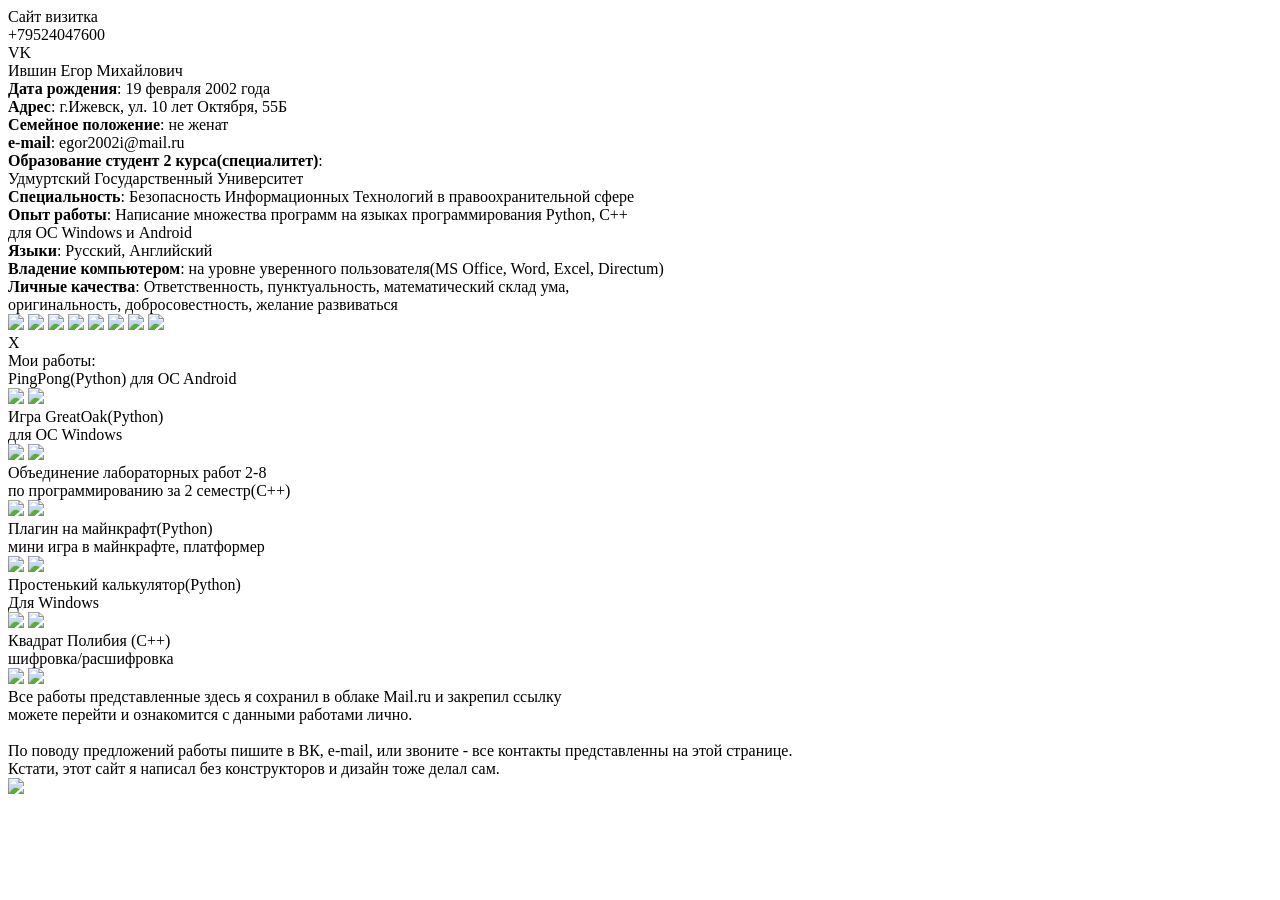
==== Резюме Ившин Егор Михайлович.html @ 30c4b4e8 "Create Резюме Ившин Егор Михайлович.html" ====
<!DOCTYPE html>
<hmtl>
    <head>
        <meta charset="UTF-8">
        <title>Ившин Егор Михайлович</title>
        <link href="Резюме стили.css" rel="stylesheet" type="text/css"/>
    </head>
    <body>
        <div id = Шапка>
            <div id = СайтВизитка>Сайт визитка</div>
            <div id = НомерТелефона>+79524047600</div>
            <div id = VK>
                <div id = ТекстВК>VK</div>
            </div>
        </div>
        <div id = РабочаяЗона></div>
            <div id = Фото></div>
            <div id = ИЕМ>Ившин Егор Михайлович</div>
            <div id = ЛичнаяИнфа>
                <div id = ДР><strong>Дата рождения</strong>: 19 февраля 2002 года</div>
                <div id = Адрес><strong>Адрес</strong>: г.Ижевск, ул. 10 лет Октября, 55Б</div>
                <div id = СемейноеПоложение><strong>Семейное положение</strong>: не женат</div>
                <div id = e-mail><strong>e-mail</strong>: egor2002i@mail.ru</div>
            </div>
            <div id = БлокДанных>
                <div id = Образование><strong>Образование студент 2 курса(специалитет)</strong>:<br> 
                    Удмуртский Государственный Университет</div>
                <div id = Специальность><strong>Специальность</strong>: Безопасность Информационных Технологий в правоохранительной сфере</div>
                <div id = ОпытРаботы><strong>Опыт работы</strong>: Написание множества программ на языках программирования Python, С++<br> 
                    для OC Windows и Android</div>
                <div id = Языки><strong>Языки</strong>: Русский, Английский</div>
                <div id = ВладениеКомпьютером><strong>Владение компьютером</strong>: на уровне уверенного пользователя(MS Office, Word, Excel, Directum)</div>
                <div id = ЛичныеКачества><strong>Личные качества</strong>: Ответственность, пунктуальность, математический склад ума,<br>
                    оригинальность, добросовестность, желание развиваться</div>
            </div>
            <div id = БлокСкринов>
                <div id = BlockHelper></div>
                <div id = SlideShow3>
                    <img id = Block3Screen1 class = Screens src="Screenshots/1C++.png"></img>
                    <img id = Block3Screen2 class = Screens src="Screenshots/2C++.png"></img>
                    <img id = Block3Screen3 class = Screens src="Screenshots/3C++.png"></img>
                    <img id = Block3Screen4 class = Screens src="Screenshots/4C++.png"></img>
                    <img id = Block3Screen5 class = Screens src="Screenshots/5C++.png"></img>
                    <img id = Block3Screen6 class = Screens src="Screenshots/6C++.png"></img>
                    <img id = Block3Screen7 class = Screens src="Screenshots/7C++.png"></img>
                    <img id = Block3Screen8 class = Screens src="Screenshots/8C++.png"></img>
                </div>
                <div id = Exit>X</div>
                <div id = RightArrow></div>
                <div id = LeftArrow></div>
            </div>
            <div id = МоиРаботы>Мои работы:</div>
            <div id = PingPong>PingPong(Python) для OC Android</div>
            <div id = IMG1>
                <img id = PingPongICO class = ICO src="PingPong.png"></img>
                <img id = Lang1 src="Python.png"></img>
            </div>
            <div id = GreatOak>Игра GreatOak(Python)<br>
                для OC Windows</div>
            <div id = IMG2>
                <img id = OakICO class = ICO src="Oak.png"></img>
                <img id = Lang2 src="Python.png"></img>
            </div>
            <div id = ОбъединениеЛаб>Объединение лабораторных работ 2-8<br> 
                по программированию за 2 семестр(C++)</div>
            <div id = IMG3>
                <img id = CmdICO class = ICO src="CMD.jpg"></img>
                <img id = Lang3 src="C++.png"></img>
            </div>
            <div id = MainCraft>Плагин на майнкрафт(Python)<br>
                мини игра в майнкрафте, платформер</div>
            <div id = IMG4>
                <img id = MineICO class = ICO src="minecraft.png"></img>
                <img id = Lang4 src="Python.png"></img>
            </div>
            <div id = Calculator>Простенький калькулятор(Python)<br>
                Для Windows</div>
            <div id = IMG5>
                <img id = CalcICO class = ICO src="Калькулятор.png"></img>
                <img id = Lang5 src="Python.png"></img>
            </div>
            <div id = Polybius>Квадрат Полибия (С++)<br>
                шифровка/расшифровка</div>
            <div id = IMG6>
                <img id = PolibICO class = ICO src="КвадратПолибия.png"></img>
                <img id = Lang6 src="C++.png"></img>
            </div>
        <div id = "Футер">
            <div id = "ПоследнийКомментарий">
                Все работы представленные здесь я сохранил в облаке Mail.ru и закрепил ссылку<br> 
                можете перейти и ознакомится с данными работами лично.<br><br>
                По поводу предложений работы пишите в ВК, e-mail, или звоните - все контакты представленны на этой странице.<br>
                Кстати, этот сайт я написал без конструкторов и дизайн тоже делал сам.</div>
            <div id = "Облако">
                <img id = "ОблакоIMG" src="Облако.png"></img>
            </div>
        </div>
        <div id = line1></div>
        <div id = line2></div>
        <script type="text/javascript" src="РезюмеJS.js"></script>
    </body>
</hmtl>
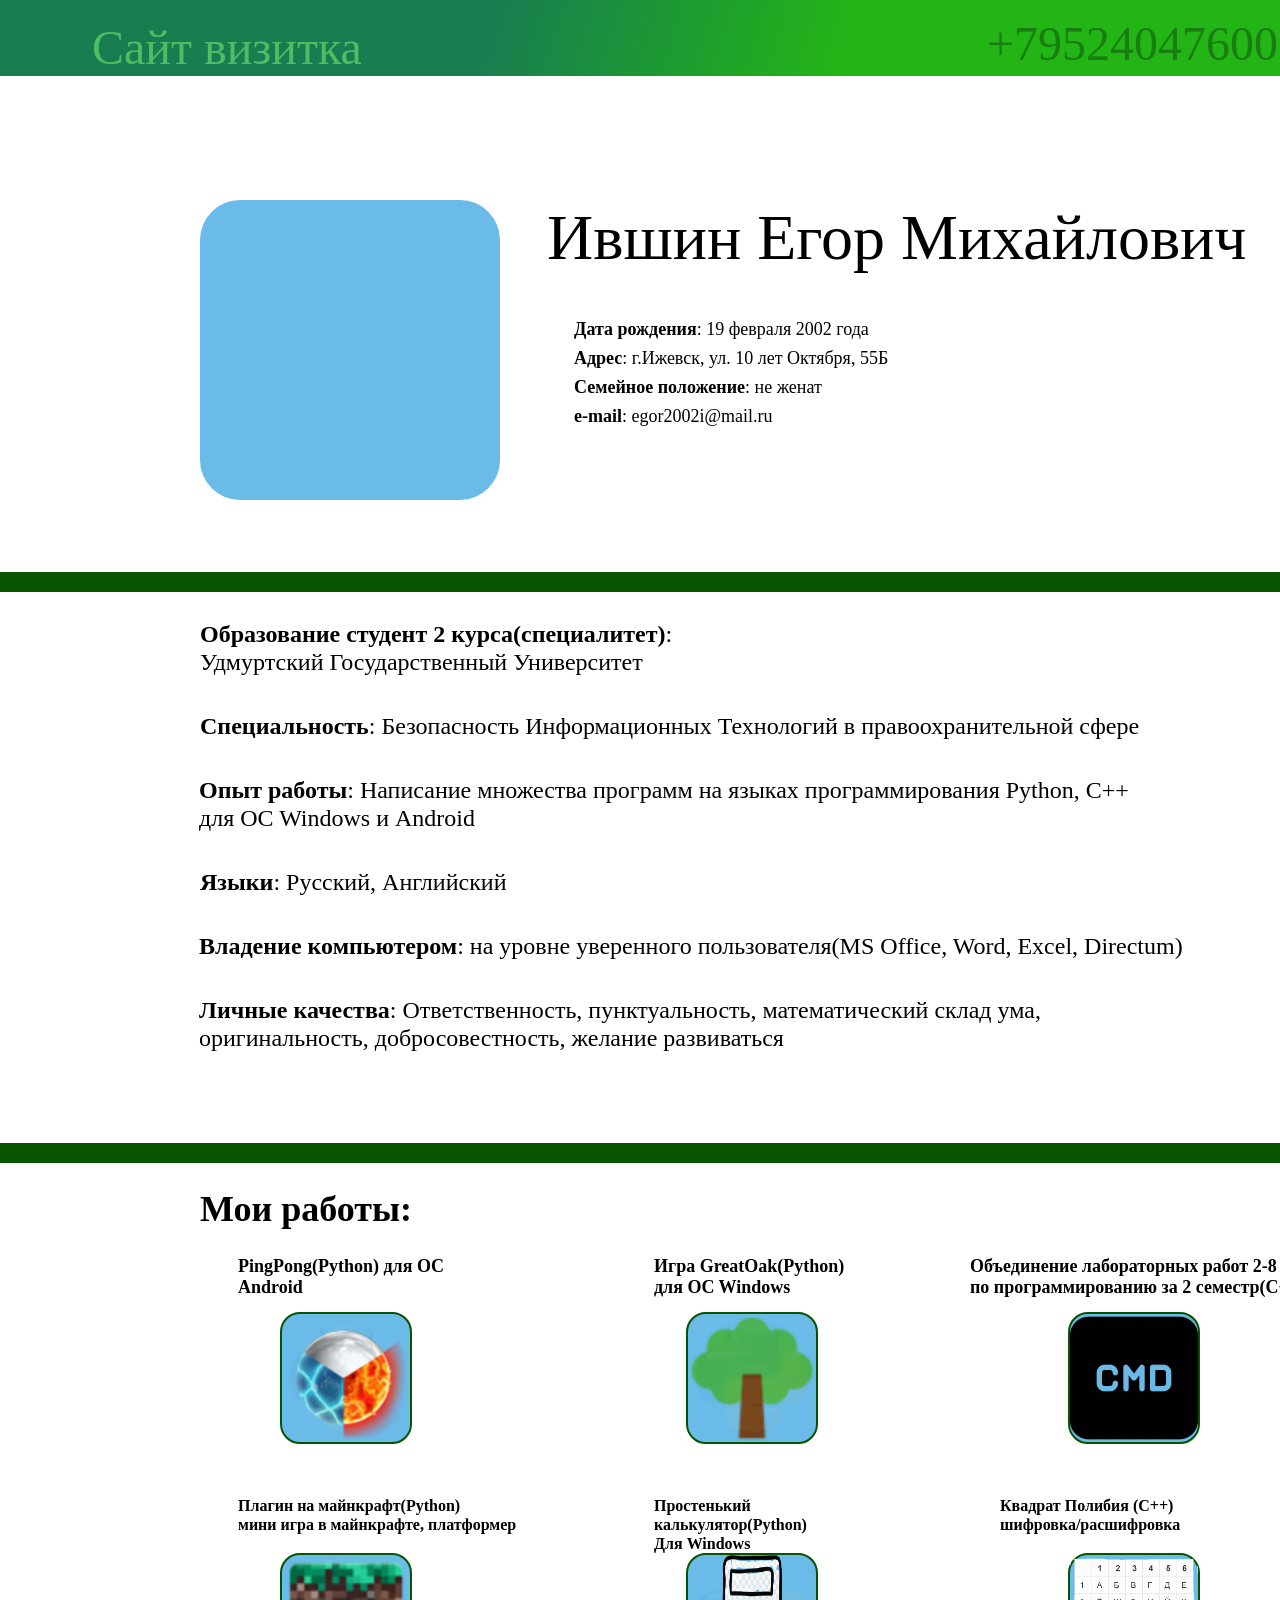
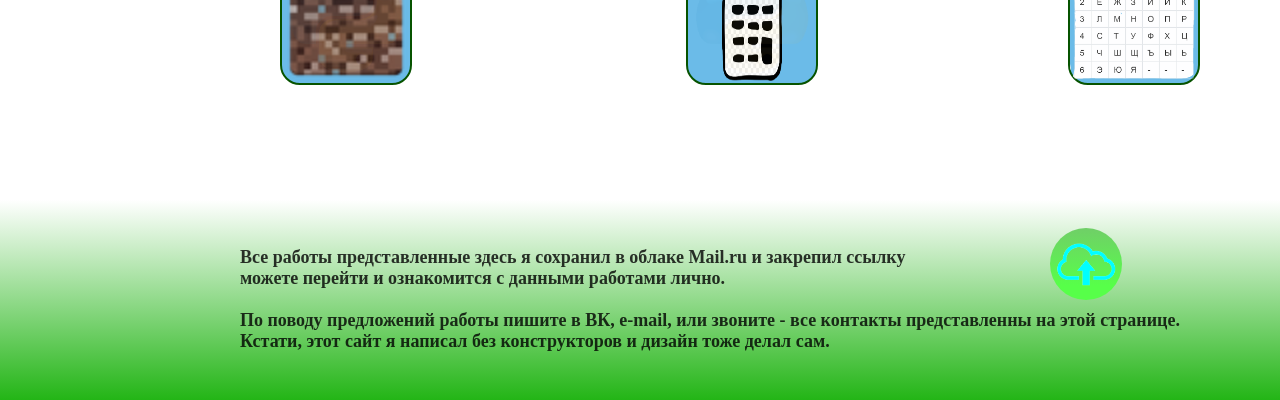
==== commit 0a60d4fe: "Add files via upload" ====
--- a/Резюме Ившин Егор Михайлович.html
+++ b/Резюме Ившин Егор Михайлович.html
@@ -1,102 +1,102 @@
-<!DOCTYPE html>
-<hmtl>
-    <head>
-        <meta charset="UTF-8">
-        <title>Ившин Егор Михайлович</title>
-        <link href="Резюме стили.css" rel="stylesheet" type="text/css"/>
-    </head>
-    <body>
-        <div id = Шапка>
-            <div id = СайтВизитка>Сайт визитка</div>
-            <div id = НомерТелефона>+79524047600</div>
-            <div id = VK>
-                <div id = ТекстВК>VK</div>
-            </div>
-        </div>
-        <div id = РабочаяЗона></div>
-            <div id = Фото></div>
-            <div id = ИЕМ>Ившин Егор Михайлович</div>
-            <div id = ЛичнаяИнфа>
-                <div id = ДР><strong>Дата рождения</strong>: 19 февраля 2002 года</div>
-                <div id = Адрес><strong>Адрес</strong>: г.Ижевск, ул. 10 лет Октября, 55Б</div>
-                <div id = СемейноеПоложение><strong>Семейное положение</strong>: не женат</div>
-                <div id = e-mail><strong>e-mail</strong>: egor2002i@mail.ru</div>
-            </div>
-            <div id = БлокДанных>
-                <div id = Образование><strong>Образование студент 2 курса(специалитет)</strong>:<br> 
-                    Удмуртский Государственный Университет</div>
-                <div id = Специальность><strong>Специальность</strong>: Безопасность Информационных Технологий в правоохранительной сфере</div>
-                <div id = ОпытРаботы><strong>Опыт работы</strong>: Написание множества программ на языках программирования Python, С++<br> 
-                    для OC Windows и Android</div>
-                <div id = Языки><strong>Языки</strong>: Русский, Английский</div>
-                <div id = ВладениеКомпьютером><strong>Владение компьютером</strong>: на уровне уверенного пользователя(MS Office, Word, Excel, Directum)</div>
-                <div id = ЛичныеКачества><strong>Личные качества</strong>: Ответственность, пунктуальность, математический склад ума,<br>
-                    оригинальность, добросовестность, желание развиваться</div>
-            </div>
-            <div id = БлокСкринов>
-                <div id = BlockHelper></div>
-                <div id = SlideShow3>
-                    <img id = Block3Screen1 class = Screens src="Screenshots/1C++.png"></img>
-                    <img id = Block3Screen2 class = Screens src="Screenshots/2C++.png"></img>
-                    <img id = Block3Screen3 class = Screens src="Screenshots/3C++.png"></img>
-                    <img id = Block3Screen4 class = Screens src="Screenshots/4C++.png"></img>
-                    <img id = Block3Screen5 class = Screens src="Screenshots/5C++.png"></img>
-                    <img id = Block3Screen6 class = Screens src="Screenshots/6C++.png"></img>
-                    <img id = Block3Screen7 class = Screens src="Screenshots/7C++.png"></img>
-                    <img id = Block3Screen8 class = Screens src="Screenshots/8C++.png"></img>
-                </div>
-                <div id = Exit>X</div>
-                <div id = RightArrow></div>
-                <div id = LeftArrow></div>
-            </div>
-            <div id = МоиРаботы>Мои работы:</div>
-            <div id = PingPong>PingPong(Python) для OC Android</div>
-            <div id = IMG1>
-                <img id = PingPongICO class = ICO src="PingPong.png"></img>
-                <img id = Lang1 src="Python.png"></img>
-            </div>
-            <div id = GreatOak>Игра GreatOak(Python)<br>
-                для OC Windows</div>
-            <div id = IMG2>
-                <img id = OakICO class = ICO src="Oak.png"></img>
-                <img id = Lang2 src="Python.png"></img>
-            </div>
-            <div id = ОбъединениеЛаб>Объединение лабораторных работ 2-8<br> 
-                по программированию за 2 семестр(C++)</div>
-            <div id = IMG3>
-                <img id = CmdICO class = ICO src="CMD.jpg"></img>
-                <img id = Lang3 src="C++.png"></img>
-            </div>
-            <div id = MainCraft>Плагин на майнкрафт(Python)<br>
-                мини игра в майнкрафте, платформер</div>
-            <div id = IMG4>
-                <img id = MineICO class = ICO src="minecraft.png"></img>
-                <img id = Lang4 src="Python.png"></img>
-            </div>
-            <div id = Calculator>Простенький калькулятор(Python)<br>
-                Для Windows</div>
-            <div id = IMG5>
-                <img id = CalcICO class = ICO src="Калькулятор.png"></img>
-                <img id = Lang5 src="Python.png"></img>
-            </div>
-            <div id = Polybius>Квадрат Полибия (С++)<br>
-                шифровка/расшифровка</div>
-            <div id = IMG6>
-                <img id = PolibICO class = ICO src="КвадратПолибия.png"></img>
-                <img id = Lang6 src="C++.png"></img>
-            </div>
-        <div id = "Футер">
-            <div id = "ПоследнийКомментарий">
-                Все работы представленные здесь я сохранил в облаке Mail.ru и закрепил ссылку<br> 
-                можете перейти и ознакомится с данными работами лично.<br><br>
-                По поводу предложений работы пишите в ВК, e-mail, или звоните - все контакты представленны на этой странице.<br>
-                Кстати, этот сайт я написал без конструкторов и дизайн тоже делал сам.</div>
-            <div id = "Облако">
-                <img id = "ОблакоIMG" src="Облако.png"></img>
-            </div>
-        </div>
-        <div id = line1></div>
-        <div id = line2></div>
-        <script type="text/javascript" src="РезюмеJS.js"></script>
-    </body>
+<!DOCTYPE html>
+<hmtl>
+    <head>
+        <meta charset="UTF-8">
+        <title>Ившин Егор Михайлович</title>
+        <link href="Резюме стили.css" rel="stylesheet" type="text/css"/>
+    </head>
+    <body>
+        <div id = Шапка>
+            <div id = СайтВизитка>Сайт визитка</div>
+            <div id = НомерТелефона>+79524047600</div>
+            <div id = VK>
+                <div id = ТекстВК>VK</div>
+            </div>
+        </div>
+        <div id = РабочаяЗона></div>
+            <div id = Фото></div>
+            <div id = ИЕМ>Ившин Егор Михайлович</div>
+            <div id = ЛичнаяИнфа>
+                <div id = ДР><strong>Дата рождения</strong>: 19 февраля 2002 года</div>
+                <div id = Адрес><strong>Адрес</strong>: г.Ижевск, ул. 10 лет Октября, 55Б</div>
+                <div id = СемейноеПоложение><strong>Семейное положение</strong>: не женат</div>
+                <div id = e-mail><strong>e-mail</strong>: egor2002i@mail.ru</div>
+            </div>
+            <div id = БлокДанных>
+                <div id = Образование><strong>Образование студент 2 курса(специалитет)</strong>:<br> 
+                    Удмуртский Государственный Университет</div>
+                <div id = Специальность><strong>Специальность</strong>: Безопасность Информационных Технологий в правоохранительной сфере</div>
+                <div id = ОпытРаботы><strong>Опыт работы</strong>: Написание множества программ на языках программирования Python, С++<br> 
+                    для OC Windows и Android</div>
+                <div id = Языки><strong>Языки</strong>: Русский, Английский</div>
+                <div id = ВладениеКомпьютером><strong>Владение компьютером</strong>: на уровне уверенного пользователя(MS Office, Word, Excel, Directum)</div>
+                <div id = ЛичныеКачества><strong>Личные качества</strong>: Ответственность, пунктуальность, математический склад ума,<br>
+                    оригинальность, добросовестность, желание развиваться</div>
+            </div>
+            <div id = БлокСкринов>
+                <div id = BlockHelper></div>
+                <div id = SlideShow3>
+                    <img id = Block3Screen1 class = Screens src="Screenshots/1C++.png"></img>
+                    <img id = Block3Screen2 class = Screens src="Screenshots/2C++.png"></img>
+                    <img id = Block3Screen3 class = Screens src="Screenshots/3C++.png"></img>
+                    <img id = Block3Screen4 class = Screens src="Screenshots/4C++.png"></img>
+                    <img id = Block3Screen5 class = Screens src="Screenshots/5C++.png"></img>
+                    <img id = Block3Screen6 class = Screens src="Screenshots/6C++.png"></img>
+                    <img id = Block3Screen7 class = Screens src="Screenshots/7C++.png"></img>
+                    <img id = Block3Screen8 class = Screens src="Screenshots/8C++.png"></img>
+                </div>
+                <div id = Exit>X</div>
+                <div id = RightArrow></div>
+                <div id = LeftArrow></div>
+            </div>
+            <div id = МоиРаботы>Мои работы:</div>
+            <div id = PingPong>PingPong(Python) для OC Android</div>
+            <div id = IMG1>
+                <img id = PingPongICO class = ICO src="PingPong.png"></img>
+                <img id = Lang1 src="Python.png"></img>
+            </div>
+            <div id = GreatOak>Игра GreatOak(Python)<br>
+                для OC Windows</div>
+            <div id = IMG2>
+                <img id = OakICO class = ICO src="Oak.png"></img>
+                <img id = Lang2 src="Python.png"></img>
+            </div>
+            <div id = ОбъединениеЛаб>Объединение лабораторных работ 2-8<br> 
+                по программированию за 2 семестр(C++)</div>
+            <div id = IMG3>
+                <img id = CmdICO class = ICO src="CMD.jpg"></img>
+                <img id = Lang3 src="C++.png"></img>
+            </div>
+            <div id = MainCraft>Плагин на майнкрафт(Python)<br>
+                мини игра в майнкрафте, платформер</div>
+            <div id = IMG4>
+                <img id = MineICO class = ICO src="minecraft.png"></img>
+                <img id = Lang4 src="Python.png"></img>
+            </div>
+            <div id = Calculator>Простенький калькулятор(Python)<br>
+                Для Windows</div>
+            <div id = IMG5>
+                <img id = CalcICO class = ICO src="Калькулятор.png"></img>
+                <img id = Lang5 src="Python.png"></img>
+            </div>
+            <div id = Polybius>Квадрат Полибия (С++)<br>
+                шифровка/расшифровка</div>
+            <div id = IMG6>
+                <img id = PolibICO class = ICO src="КвадратПолибия.png"></img>
+                <img id = Lang6 src="C++.png"></img>
+            </div>
+        <div id = "Футер">
+            <div id = "ПоследнийКомментарий">
+                Все работы представленные здесь я сохранил в облаке Mail.ru и закрепил ссылку<br> 
+                можете перейти и ознакомится с данными работами лично.<br><br>
+                По поводу предложений работы пишите в ВК, e-mail, или звоните - все контакты представленны на этой странице.<br>
+                Кстати, этот сайт я написал без конструкторов и дизайн тоже делал сам.</div>
+            <div id = "Облако">
+                <img id = "ОблакоIMG" src="Облако.png"></img>
+            </div>
+        </div>
+        <div id = line1></div>
+        <div id = line2></div>
+        <script type="text/javascript" src="РезюмеJS.js"></script>
+    </body>
 </hmtl>
--- a/Резюме стили.css
+++ b/Резюме стили.css
@@ -0,0 +1,630 @@
+#Шапка {
+    position: absolute;
+    width: 1476px;
+    height: 76px;
+    left: 0px;
+    top: 0px; 
+    background: linear-gradient(106.99deg, rgba(0, 8, 203, 0.324) 33.06%, rgba(0, 172, 209, 0) 57.69%), #23B516;
+    cursor: default
+}
+#Футер{
+position: absolute;
+width: 1476px;
+height: 200px;
+left: 0px;
+top: 1800px;
+background: linear-gradient(180deg, #FFFFFF 0%, #23B516 100%), #23B516;
+cursor: default
+}
+#СайтВизитка{
+position: absolute;
+width: 297px;
+height: 56px;
+left: 92px;
+top: 20px;
+
+font-family: Roboto;
+font-style: normal;
+font-weight: normal;
+font-size: 48px;
+line-height: 56px;
+
+color: rgba(130, 255, 119, 0.5);
+}
+#НомерТелефона{
+position: absolute;
+width: 324px;
+height: 56px;
+left: 987px;
+top: 16px;
+
+font-family: Roboto;
+font-style: normal;
+font-weight: normal;
+font-size: 48px;
+line-height: 56px;
+
+color: rgba(0, 0, 0, 0.3);
+transition: all 1s; 
+}
+#VK{
+position: absolute;
+width: 72px;
+height: 72px;
+left: 1347px;
+top: 2px;
+
+font-family: Tahoma;
+font-style: normal;
+font-weight: bold;
+font-size: 36px;
+line-height: 43px;
+
+color: rgba(48, 0, 186, 0.8);
+
+background: linear-gradient(180deg, #23B516 0%, #57FF49 80%), #FFFFFF;
+border-radius: 36px;
+cursor: pointer
+}
+#ТекстВК{
+position: absolute;
+width: 50px;
+height: 43px;
+left: 11px;
+top: 15px;
+
+font-family: Tahoma;
+font-style: normal;
+font-weight: bold;
+font-size: 36px;
+line-height: 43px;
+
+color: rgba(48, 0, 186, 0.8);
+}
+#РабочаяОбласть{
+position: absolute;
+width: 1100px;
+height: 2000px;
+left: (100% - 1100)/2;
+top: 0px;
+}
+#ПоследнийКомментарий{
+position: absolute;
+width: 991px;
+height: 105px;
+left: 240px;
+top: 47px;
+
+font-family: Roboto;
+font-style: normal;
+font-weight: bold;
+font-size: 18px;
+line-height: 21px;
+
+color: rgba(0, 0, 0, 0.8);
+}
+#Облако{
+    position: absolute;
+    width: 72px;
+    height: 72px;
+    left: 1050px;
+    top: 28px;
+    
+    background: linear-gradient(180deg, rgba(35, 181, 22, 0.65) 0%, #57FF49 80%), #FFFFFF;
+    border-radius: 36px;
+    cursor: pointer
+}
+#ОблакоIMG{
+position: absolute;
+width: 62px;
+height: 60px;
+left: 5px;
+top: 6px;
+}
+#Фото{
+position: absolute;
+width: 300px;
+height: 300px;
+left: 200px;
+top: 200px;
+
+background: #6BBBE8;
+border-radius: 40px;
+}
+#ИЕМ{
+position: absolute;
+width: 753px;
+height: 75px;
+left: 547px;
+top: 200px;
+
+font-family: Roboto;
+font-style: normal;
+font-weight: normal;
+font-size: 64px;
+line-height: 75px;
+
+color: #000000;
+}
+#ЛичнаяИнфа{
+position: absolute;
+width: 482px;
+height: 133px;
+left: 547px;
+top: 304px;
+}
+#ДР{
+    position: absolute;
+    width: 327px;
+    height: 21px;
+    left: 27px;
+    top: 15px;
+    
+    font-family: Roboto;
+    font-style: normal;
+    font-weight: normal;
+    font-size: 18px;
+    line-height: 21px;
+    
+    color: #000000;
+}
+#Адрес{
+    position: absolute;
+    width: 343px;
+    height: 21px;
+    left: 27px;
+    top: 44px;
+    
+    font-family: Roboto;
+    font-style: normal;
+    font-weight: normal;
+    font-size: 18px;
+    line-height: 21px;
+    
+    color: #000000;    
+}
+#СемейноеПоложение{
+    position: absolute;
+    width: 271px;
+    height: 21px;
+    left: 27px;
+    top: 73px;
+    
+    font-family: Roboto;
+    font-style: normal;
+    font-weight: normal;
+    font-size: 18px;
+    line-height: 21px;
+    
+    color: #000000;
+}
+#e-mail{
+    position: absolute;
+    width: 213px;
+    height: 21px;
+    left: 27px;
+    top: 102px;
+    
+    font-family: Roboto;
+    font-style: normal;
+    font-weight: normal;
+    font-size: 18px;
+    line-height: 21px;
+    
+    color: #000000;
+}
+#line1{
+position: absolute;
+width: 1500px;
+height: 0px;
+left: 0px;
+top: 572px;
+
+border: 10px solid #075300;
+}
+#line2{
+    position: absolute;
+    width: 1500px;
+    height: 0px;
+    left: -4px;
+    top: 1143px;
+    
+    border: 10px solid #075300;
+}
+#Образование{
+    position: absolute;
+    width: 509px;
+    height: 56px;
+    left: 200px;
+    top: 620px;
+    
+    font-family: Roboto;
+    font-style: normal;
+    font-weight: normal;
+    font-size: 24px;
+    line-height: 28px;
+    
+    color: #000000;
+}
+#Специальность{
+    position: absolute;
+    width: 1034px;
+    height: 28px;
+    left: 200px;
+    top: 712px;
+    
+    font-family: Roboto;
+    font-style: normal;
+    font-weight: normal;
+    font-size: 24px;
+    line-height: 28px;
+    
+    color: #000000;
+}
+#ОпытРаботы{
+position: absolute;
+width: 1031px;
+height: 56px;
+left: 199px;
+top: 776px;
+
+font-family: Roboto;
+font-style: normal;
+font-weight: normal;
+font-size: 24px;
+line-height: 28px;
+
+color: #000000;
+}
+#Языки{
+    position: absolute;
+    width: 323px;
+    height: 28px;
+    left: 200px;
+    top: 868px;
+    
+    font-family: Roboto;
+    font-style: normal;
+    font-weight: normal;
+    font-size: 24px;
+    line-height: 28px;
+    
+    color: #000000;
+}
+#ВладениеКомпьютером{
+    position: absolute;
+    width: 1062px;
+    height: 28px;
+ 
+    left: 199px;
+    top: 932px;
+    
+    font-family: Roboto;
+    font-style: normal;
+    font-weight: normal;
+    font-size: 24px;
+    line-height: 28px;
+    
+    color: #000000;
+}
+#ЛичныеКачества{
+    position: absolute;
+    width: 922px;
+    height: 56px;
+    left: 199px;
+    top: 996px;
+    
+    font-family: Roboto;
+    font-style: normal;
+    font-weight: normal;
+    font-size: 24px;
+    line-height: 28px;
+    
+    color: #000000;
+}
+#МоиРаботы{
+    position: absolute;
+width: 219px;
+height: 42px;
+left: 200px;
+top: 1188px;
+
+font-family: Roboto;
+font-style: normal;
+font-weight: bold;
+font-size: 36px;
+line-height: 42px;
+
+color: #000000;
+}
+#PingPong{
+    position: absolute;
+    width: 212px;
+    height: 34px;
+    left: 238px;
+    top: 1256px;
+    
+    font-family: Roboto;
+    font-style: normal;
+    font-weight: bold;
+    font-size: 18px;
+    line-height: 21px;
+    
+    color: #000000;
+}
+#GreatOak{
+    position: absolute;
+    width: 191px;
+    height: 42px;
+    left: 654px;
+    top: 1256px;
+    
+    font-family: Roboto;
+    font-style: normal;
+    font-weight: bold;
+    font-size: 18px;
+    line-height: 21px;
+    
+    color: #000000;
+}
+#ОбъединениеЛаб{
+    position: absolute;
+    width: 354px;
+    height: 42px;
+    left: 970px;
+    top: 1256px;
+
+    font-family: Roboto;
+    font-style: normal;
+    font-weight: bold;
+    font-size: 18px;
+    line-height: 21px;
+
+    color: #000000;
+}
+#MainCraft{
+    position: absolute;
+    width: 289px;
+    height: 38px;
+    left: 238px;
+    top: 1496px;
+    
+    font-family: Roboto;
+    font-style: normal;
+    font-weight: bold;
+    font-size: 16px;
+    line-height: 19px;
+    
+    color: #000000;
+}
+#Calculator{
+    position: absolute;
+    width: 229px;
+    height: 38px;
+    left: 654px;
+    top: 1496px;
+    
+    font-family: Roboto;
+    font-style: normal;
+    font-weight: bold;
+    font-size: 16px;
+    line-height: 19px;
+    
+    color: #000000;    
+}
+#Polybius
+{
+    position: absolute;
+    width: 262px;
+    height: 38px;
+    left: 1000px;
+    top: 1496px;
+    
+    font-family: Roboto;
+    font-style: normal;
+    font-weight: bold;
+    font-size: 16px;
+    line-height: 19px;
+    
+    color: #000000;
+}
+#IMG1{
+    position: absolute;
+    width: 128px;
+    height: 128px;
+    left: 280px;
+    top: 1312px;
+    border: 2px solid #075300;
+    background: #6BBBE8;
+    border-radius: 20px;
+    cursor: pointer
+}
+#IMG2{
+    position: absolute;
+    width: 128px;
+    height: 128px;
+    left: 686px;
+    top: 1312px;
+    border: 2px solid #075300;
+    background: #6BBBE8;
+    border-radius: 20px;
+    cursor: pointer
+}
+#IMG3{
+    position: absolute;
+    width: 128px;
+    height: 128px;
+    left: 1068px;
+    top: 1312px;
+    border: 2px solid #075300;
+    background: #6BBBE8;
+    border-radius: 20px;
+    cursor: pointer
+}
+#IMG4{
+    position: absolute;
+    width: 128px;
+    height: 128px;
+    left: 280px;
+    top: 1553px;
+    border: 2px solid #075300;
+    background: #6BBBE8;
+    border-radius: 20px;
+    cursor: pointer
+}
+#IMG5{
+    position: absolute;
+    width: 128px;
+    height: 128px;
+    left: 686px;
+    top: 1553px;
+    border: 2px solid #075300;
+    background: #6BBBE8;
+    border-radius: 20px;
+    cursor: pointer
+}
+#IMG6{
+    position: absolute;
+    width: 128px;
+    height: 128px;
+    left: 1068px;
+    top: 1553px;
+    border: 2px solid #075300;
+    background: #6BBBE8;
+    border-radius: 20px;
+    cursor: pointer
+}
+#Lang1{
+    position: absolute;
+    width: 196px;
+    height: 128px;
+    left: -34px;
+    top: 0px;
+    opacity: 0.05;
+    transition: all 2s;
+}
+#Lang2{
+    position: absolute;
+    width: 196px;
+    height: 128px;
+    left: -34px;
+    top: 0px;
+    opacity: 0.05;
+    transition: all 2s;
+}
+#Lang3{
+    position: absolute;
+    width: 228px;
+    height: 164px;
+    left: -51px;
+    top: -14px;
+    opacity: 0.05;
+    transition: all 2s;
+    mix-blend-mode: color-burn;
+}
+#Lang4{
+    position: absolute;
+    width: 196px;
+    height: 128px;
+    left: -34px;
+    top: 0px;
+    opacity: 0.05;
+    transition: all 2s;
+}
+#Lang5{
+    position: absolute;
+    width: 196px;
+    height: 128px;
+    left: -34px;
+    top: 0px;
+    opacity: 0.05;
+    transition: all 2s;
+}
+#Lang6{
+    position: absolute;
+    width: 228px;
+    height: 164px;
+    left: -51px;
+    top: -14px;
+    opacity: 0.05;
+    transition: all 2s;
+    mix-blend-mode: color-burn;
+}
+.ICO{
+    position: absolute;
+    width: 128px;
+    height: 128px;
+    left: 0px;
+    top: 0px;
+    transition: all 2s;
+}
+#БлокДанных{
+    opacity: 1;
+    transition: all 1s;
+}
+#БлокСкринов{
+    opacity: 0;
+    transition: all 1s;
+    position: absolute;
+    width: 1500px;
+    height: 570px;
+    left: 0px;
+    top: 582px;
+
+    background: radial-gradient(50% 50% at 50% 50%, rgba(0, 0, 0, 0.98) 0%, rgba(35, 181, 22, 0.98) 100%);
+    mix-blend-mode: normal;
+}
+#Exit{
+    position: absolute;
+    width: 36px;
+    height: 36px;
+    left: 1268px;
+    top: 18px;
+    font-family: ROG Fonts;
+    font-style: normal;
+    font-weight: bold;
+    font-size: 36px;
+    line-height: 56px;
+    color: #000000;
+    cursor: default;
+    opacity: 0.3;
+    transition: all .3s;
+}
+#RightArrow{
+    position: absolute;
+    width: 10px;
+    height: 10px;
+    left: 1300px;
+    top: 281px;
+    border: 10px solid rgba(0, 0, 0);
+    box-sizing: border-box;
+    opacity: 0.3;
+}
+#LeftArrow{
+    position: absolute;
+    width: 10px;
+    height: 10px;
+    left: 200px;
+    top: 281px;
+    border: 10px solid rgba(0, 0, 0);
+    box-sizing: border-box;
+    transform: rotate(-180deg);
+    opacity: 0.3;
+}
+.Screens{
+    position: absolute;
+    width: 0px;
+    height: 0px;
+    left: 258px;
+    top: 214px;
+    transition: all .3s;
+}
+#BlockHelper{
+    position: absolute;
+    width: 420px;
+    height: 236px;
+    left: 537px;
+    top: 161px;
+    transition: all .3s;
+    z-index: 1000;
+}
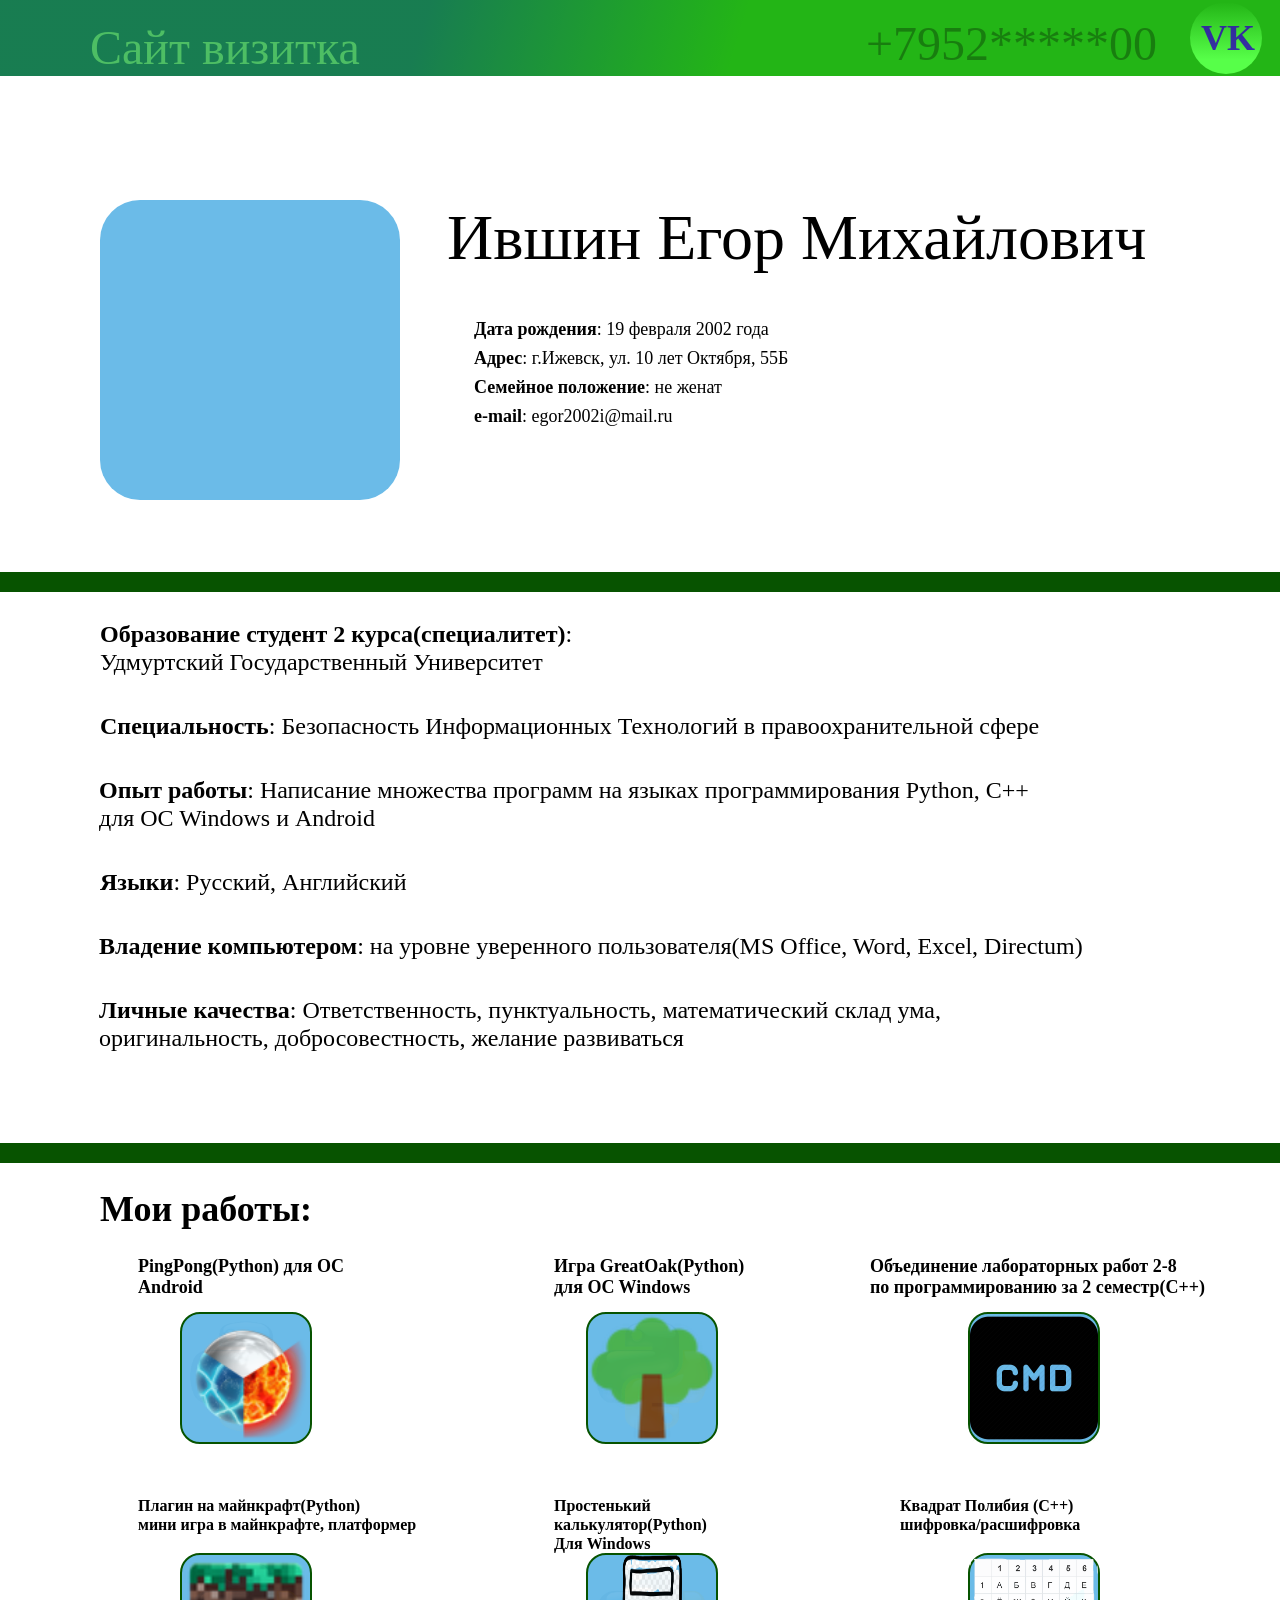
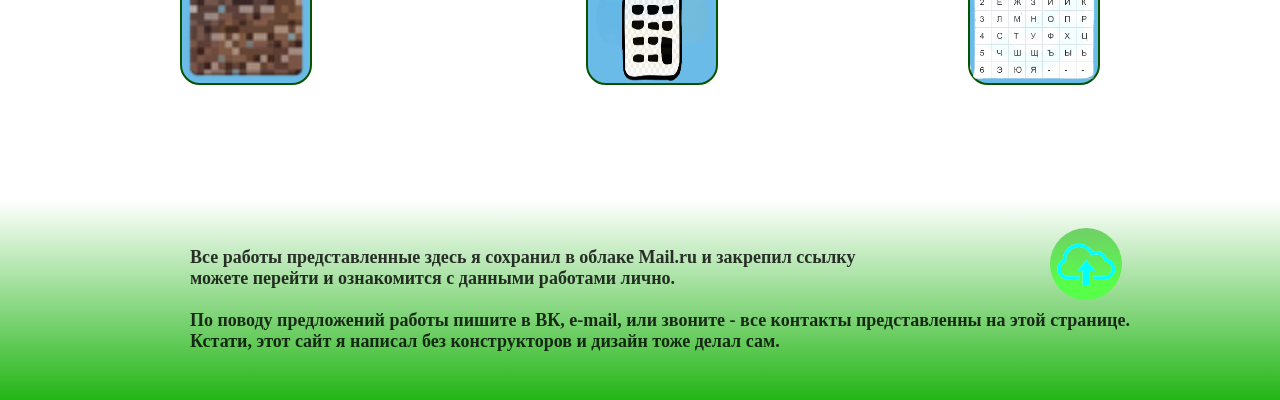
==== commit e19a9c27: "Must be" ====
--- a/Резюме Ившин Егор Михайлович.html
+++ b/Резюме Ившин Егор Михайлович.html
@@ -1,102 +1,146 @@
-<!DOCTYPE html>
-<hmtl>
-    <head>
-        <meta charset="UTF-8">
-        <title>Ившин Егор Михайлович</title>
-        <link href="Резюме стили.css" rel="stylesheet" type="text/css"/>
-    </head>
-    <body>
-        <div id = Шапка>
-            <div id = СайтВизитка>Сайт визитка</div>
-            <div id = НомерТелефона>+79524047600</div>
-            <div id = VK>
-                <div id = ТекстВК>VK</div>
-            </div>
-        </div>
-        <div id = РабочаяЗона></div>
-            <div id = Фото></div>
-            <div id = ИЕМ>Ившин Егор Михайлович</div>
-            <div id = ЛичнаяИнфа>
-                <div id = ДР><strong>Дата рождения</strong>: 19 февраля 2002 года</div>
-                <div id = Адрес><strong>Адрес</strong>: г.Ижевск, ул. 10 лет Октября, 55Б</div>
-                <div id = СемейноеПоложение><strong>Семейное положение</strong>: не женат</div>
-                <div id = e-mail><strong>e-mail</strong>: egor2002i@mail.ru</div>
-            </div>
-            <div id = БлокДанных>
-                <div id = Образование><strong>Образование студент 2 курса(специалитет)</strong>:<br> 
-                    Удмуртский Государственный Университет</div>
-                <div id = Специальность><strong>Специальность</strong>: Безопасность Информационных Технологий в правоохранительной сфере</div>
-                <div id = ОпытРаботы><strong>Опыт работы</strong>: Написание множества программ на языках программирования Python, С++<br> 
-                    для OC Windows и Android</div>
-                <div id = Языки><strong>Языки</strong>: Русский, Английский</div>
-                <div id = ВладениеКомпьютером><strong>Владение компьютером</strong>: на уровне уверенного пользователя(MS Office, Word, Excel, Directum)</div>
-                <div id = ЛичныеКачества><strong>Личные качества</strong>: Ответственность, пунктуальность, математический склад ума,<br>
-                    оригинальность, добросовестность, желание развиваться</div>
-            </div>
-            <div id = БлокСкринов>
-                <div id = BlockHelper></div>
-                <div id = SlideShow3>
-                    <img id = Block3Screen1 class = Screens src="Screenshots/1C++.png"></img>
-                    <img id = Block3Screen2 class = Screens src="Screenshots/2C++.png"></img>
-                    <img id = Block3Screen3 class = Screens src="Screenshots/3C++.png"></img>
-                    <img id = Block3Screen4 class = Screens src="Screenshots/4C++.png"></img>
-                    <img id = Block3Screen5 class = Screens src="Screenshots/5C++.png"></img>
-                    <img id = Block3Screen6 class = Screens src="Screenshots/6C++.png"></img>
-                    <img id = Block3Screen7 class = Screens src="Screenshots/7C++.png"></img>
-                    <img id = Block3Screen8 class = Screens src="Screenshots/8C++.png"></img>
-                </div>
-                <div id = Exit>X</div>
-                <div id = RightArrow></div>
-                <div id = LeftArrow></div>
-            </div>
-            <div id = МоиРаботы>Мои работы:</div>
-            <div id = PingPong>PingPong(Python) для OC Android</div>
-            <div id = IMG1>
-                <img id = PingPongICO class = ICO src="PingPong.png"></img>
-                <img id = Lang1 src="Python.png"></img>
-            </div>
-            <div id = GreatOak>Игра GreatOak(Python)<br>
-                для OC Windows</div>
-            <div id = IMG2>
-                <img id = OakICO class = ICO src="Oak.png"></img>
-                <img id = Lang2 src="Python.png"></img>
-            </div>
-            <div id = ОбъединениеЛаб>Объединение лабораторных работ 2-8<br> 
-                по программированию за 2 семестр(C++)</div>
-            <div id = IMG3>
-                <img id = CmdICO class = ICO src="CMD.jpg"></img>
-                <img id = Lang3 src="C++.png"></img>
-            </div>
-            <div id = MainCraft>Плагин на майнкрафт(Python)<br>
-                мини игра в майнкрафте, платформер</div>
-            <div id = IMG4>
-                <img id = MineICO class = ICO src="minecraft.png"></img>
-                <img id = Lang4 src="Python.png"></img>
-            </div>
-            <div id = Calculator>Простенький калькулятор(Python)<br>
-                Для Windows</div>
-            <div id = IMG5>
-                <img id = CalcICO class = ICO src="Калькулятор.png"></img>
-                <img id = Lang5 src="Python.png"></img>
-            </div>
-            <div id = Polybius>Квадрат Полибия (С++)<br>
-                шифровка/расшифровка</div>
-            <div id = IMG6>
-                <img id = PolibICO class = ICO src="КвадратПолибия.png"></img>
-                <img id = Lang6 src="C++.png"></img>
-            </div>
-        <div id = "Футер">
-            <div id = "ПоследнийКомментарий">
-                Все работы представленные здесь я сохранил в облаке Mail.ru и закрепил ссылку<br> 
-                можете перейти и ознакомится с данными работами лично.<br><br>
-                По поводу предложений работы пишите в ВК, e-mail, или звоните - все контакты представленны на этой странице.<br>
-                Кстати, этот сайт я написал без конструкторов и дизайн тоже делал сам.</div>
-            <div id = "Облако">
-                <img id = "ОблакоIMG" src="Облако.png"></img>
-            </div>
-        </div>
-        <div id = line1></div>
-        <div id = line2></div>
-        <script type="text/javascript" src="РезюмеJS.js"></script>
-    </body>
+<!DOCTYPE html>
+<hmtl>
+    <head>
+        <meta charset="UTF-8">
+        <title>Ившин Егор Михайлович</title>
+        <link href="Резюме стили.css" rel="stylesheet" type="text/css"/>
+    </head>
+    <body>
+        <div id = Шапка>
+            <div id = СайтВизитка>Сайт визитка</div>
+            <em id = НомерТелефона>+7952*****00</em>
+            <div id = VK>
+                <div id = ТекстВК>VK</div>
+            </div>
+        </div>
+        <div id = РабочаяЗона>
+            <div id = Фото></div>
+            <div id = ИЕМ>Ившин Егор Михайлович</div>
+            <div id = ЛичнаяИнфа>
+                <div id = ДР><strong>Дата рождения</strong>: 19 февраля 2002 года</div>
+                <div id = Адрес><strong>Адрес</strong>: г.Ижевск, ул. 10 лет Октября, 55Б</div>
+                <div id = СемейноеПоложение><strong>Семейное положение</strong>: не женат</div>
+                <div id = e-mail><strong>e-mail</strong>: egor2002i@mail.ru</div>
+            </div>
+            <div id = БлокДанных>
+                <div id = Образование><strong>Образование студент 2 курса(специалитет)</strong>:<br> 
+                    Удмуртский Государственный Университет</div>
+                <div id = Специальность><strong>Специальность</strong>: Безопасность Информационных Технологий в правоохранительной сфере</div>
+                <div id = ОпытРаботы><strong>Опыт работы</strong>: Написание множества программ на языках программирования Python, С++<br> 
+                    для OC Windows и Android</div>
+                <div id = Языки><strong>Языки</strong>: Русский, Английский</div>
+                <div id = ВладениеКомпьютером><strong>Владение компьютером</strong>: на уровне уверенного пользователя(MS Office, Word, Excel, Directum)</div>
+                <div id = ЛичныеКачества><strong>Личные качества</strong>: Ответственность, пунктуальность, математический склад ума,<br>
+                    оригинальность, добросовестность, желание развиваться</div>
+            </div>
+            <div id = БлокСкринов>
+                <div id = BlockHelper></div>
+                <div id = SlideShow1>
+                    <img id = Block1Screen1 class = Screens src="Screenshots/PingPong1.png"></img>
+                    <img id = Block1Screen2 class = Screens src="Screenshots/PingPong2.jpg"></img>
+                    <img id = Block1Screen3 class = Screens src="Screenshots/PingPong3.jpg"></img>
+                    <img id = Block1Screen4 class = Screens src="Screenshots/PingPong4.jpg"></img>
+                </div>
+                <div id = SlideShow2>
+                    <img id = Block2Screen1 class = Screens src="Screenshots/Oak1.png"></img>
+                    <img id = Block2Screen2 class = Screens src="Screenshots/Oak2.png"></img>
+                    <img id = Block2Screen3 class = Screens src="Screenshots/Oak3.png"></img>
+                    <img id = Block2Screen4 class = Screens src="Screenshots/Oak4.png"></img>
+                    <img id = Block2Screen5 class = Screens src="Screenshots/Oak5.png"></img>
+                    <img id = Block2Screen6 class = Screens src="Screenshots/Oak6.png"></img>
+                    <img id = Block2Screen7 class = Screens src="Screenshots/Oak7.png"></img>
+                    <img id = Block2Screen8 class = Screens src="Screenshots/Oak8.png"></img>
+                </div>
+                <div id = SlideShow3>
+                    <img id = Block3Screen1 class = Screens src="Screenshots/1C++.png"></img>
+                    <img id = Block3Screen2 class = Screens src="Screenshots/2C++.png"></img>
+                    <img id = Block3Screen3 class = Screens src="Screenshots/3C++.png"></img>
+                    <img id = Block3Screen4 class = Screens src="Screenshots/4C++.png"></img>
+                    <img id = Block3Screen5 class = Screens src="Screenshots/5C++.png"></img>
+                    <img id = Block3Screen6 class = Screens src="Screenshots/6C++.png"></img>
+                    <img id = Block3Screen7 class = Screens src="Screenshots/7C++.png"></img>
+                    <img id = Block3Screen8 class = Screens src="Screenshots/8C++.png"></img>
+                </div>
+                <div id = SlideShow4>
+                    <img id = Block4Screen1 class = Screens src="Screenshots/Minecraft1.png"></img>
+                    <img id = Block4Screen2 class = Screens src="Screenshots/Minecraft2.png"></img>
+                    <img id = Block4Screen3 class = Screens src="Screenshots/Minecraft3.png"></img>
+                    <img id = Block4Screen4 class = Screens src="Screenshots/Minecraft4.png"></img>
+                    <img id = Block4Screen5 class = Screens src="Screenshots/Minecraft5.png"></img>
+                    <img id = Block4Screen6 class = Screens src="Screenshots/Minecraft6.png"></img>
+                    <img id = Block4Screen7 class = Screens src="Screenshots/Minecraft7.png"></img>
+                    <img id = Block4Screen8 class = Screens src="Screenshots/Minecraft8.png"></img>
+                    <img id = Block4Screen9 class = Screens src="Screenshots/Minecraft9.png"></img>
+                    <img id = Block4Screen10 class = Screens src="Screenshots/Minecraft10.png"></img>
+                    <img id = Block4Screen11 class = Screens src="Screenshots/Minecraft11.png"></img>
+                    <img id = Block4Screen12 class = Screens src="Screenshots/Minecraft12.png"></img>
+                    <img id = Block4Screen13 class = Screens src="Screenshots/Minecraft13.png"></img>
+                </div>
+                <div id = SlideShow5>
+                    <img id = Block5Screen1 class = Screens src="Screenshots/Calc1.png"></img>
+                    <img id = Block5Screen2 class = Screens src="Screenshots/Calc2.png"></img>
+                    <img id = Block5Screen3 class = Screens src="Screenshots/Calc3.png"></img>
+                    <img id = Block5Screen4 class = Screens src="Screenshots/Calc4.png"></img>
+                </div>
+                <div id = SlideShow6>
+                    <img id = Block6Screen1 class = Screens src="Screenshots/Квадрат1.png"></img>
+                    <img id = Block6Screen2 class = Screens src="Screenshots/Квадрат2.png"></img>
+                    <img id = Block6Screen3 class = Screens src="Screenshots/Квадрат3.png"></img>
+                    <img id = Block6Screen4 class = Screens src="Screenshots/Квадрат4.png"></img>
+                </div>
+                <div id = Exit>X</div>
+                <img id = RightArrow src="strelka.png"></img>
+                <img id = LeftArrow src="strelka.png"></img>
+            </div>
+            <div id = МоиРаботы>Мои работы:</div>
+            <div id = PingPong>PingPong(Python) для OC Android</div>
+            <div id = IMG1>
+                <img id = PingPongICO class = ICO src="PingPong.png"></img>
+                <img id = Lang1 src="Python.png"></img>
+            </div>
+            <div id = GreatOak>Игра GreatOak(Python)<br>
+                для OC Windows</div>
+            <div id = IMG2>
+                <img id = OakICO class = ICO src="Oak.png"></img>
+                <img id = Lang2 src="Python.png"></img>
+            </div>
+            <div id = ОбъединениеЛаб>Объединение лабораторных работ 2-8<br> 
+                по программированию за 2 семестр(C++)</div>
+            <div id = IMG3>
+                <img id = CmdICO class = ICO src="CMD.jpg"></img>
+                <img id = Lang3 src="C++.png"></img>
+            </div>
+            <div id = MainCraft>Плагин на майнкрафт(Python)<br>
+                мини игра в майнкрафте, платформер</div>
+            <div id = IMG4>
+                <img id = MineICO class = ICO src="minecraft.png"></img>
+                <img id = Lang4 src="Python.png"></img>
+            </div>
+            <div id = Calculator>Простенький калькулятор(Python)<br>
+                Для Windows</div>
+            <div id = IMG5>
+                <img id = CalcICO class = ICO src="Калькулятор.png"></img>
+                <img id = Lang5 src="Python.png"></img>
+            </div>
+            <div id = Polybius>Квадрат Полибия (С++)<br>
+                шифровка/расшифровка</div>
+            <div id = IMG6>
+                <img id = PolibICO class = ICO src="КвадратПолибия.png"></img>
+                <img id = Lang6 src="C++.png"></img>
+            </div>
+        </div>
+        <div id = "Футер">
+            <div id = "ПоследнийКомментарий">
+                Все работы представленные здесь я сохранил в облаке Mail.ru и закрепил ссылку<br> 
+                можете перейти и ознакомится с данными работами лично.<br><br>
+                По поводу предложений работы пишите в ВК, e-mail, или звоните - все контакты представленны на этой странице.<br>
+                Кстати, этот сайт я написал без конструкторов и дизайн тоже делал сам.</div>
+            <div id = "Облако">
+                <img id = "ОблакоIMG" src="Облако.png"></img>
+            </div>
+        </div>
+        <div id = line1></div>
+        <div id = line2></div>
+        <script type="text/javascript" src="РезюмеJS.js"></script>
+    </body>
 </hmtl>
--- a/Резюме стили.css
+++ b/Резюме стили.css
@@ -1,630 +1,625 @@
-#Шапка {
-    position: absolute;
-    width: 1476px;
-    height: 76px;
-    left: 0px;
-    top: 0px; 
-    background: linear-gradient(106.99deg, rgba(0, 8, 203, 0.324) 33.06%, rgba(0, 172, 209, 0) 57.69%), #23B516;
-    cursor: default
-}
-#Футер{
-position: absolute;
-width: 1476px;
-height: 200px;
-left: 0px;
-top: 1800px;
-background: linear-gradient(180deg, #FFFFFF 0%, #23B516 100%), #23B516;
-cursor: default
-}
-#СайтВизитка{
-position: absolute;
-width: 297px;
-height: 56px;
-left: 92px;
-top: 20px;
-
-font-family: Roboto;
-font-style: normal;
-font-weight: normal;
-font-size: 48px;
-line-height: 56px;
-
-color: rgba(130, 255, 119, 0.5);
-}
-#НомерТелефона{
-position: absolute;
-width: 324px;
-height: 56px;
-left: 987px;
-top: 16px;
-
-font-family: Roboto;
-font-style: normal;
-font-weight: normal;
-font-size: 48px;
-line-height: 56px;
-
-color: rgba(0, 0, 0, 0.3);
-transition: all 1s; 
-}
-#VK{
-position: absolute;
-width: 72px;
-height: 72px;
-left: 1347px;
-top: 2px;
-
-font-family: Tahoma;
-font-style: normal;
-font-weight: bold;
-font-size: 36px;
-line-height: 43px;
-
-color: rgba(48, 0, 186, 0.8);
-
-background: linear-gradient(180deg, #23B516 0%, #57FF49 80%), #FFFFFF;
-border-radius: 36px;
-cursor: pointer
-}
-#ТекстВК{
-position: absolute;
-width: 50px;
-height: 43px;
-left: 11px;
-top: 15px;
-
-font-family: Tahoma;
-font-style: normal;
-font-weight: bold;
-font-size: 36px;
-line-height: 43px;
-
-color: rgba(48, 0, 186, 0.8);
-}
-#РабочаяОбласть{
-position: absolute;
-width: 1100px;
-height: 2000px;
-left: (100% - 1100)/2;
-top: 0px;
-}
-#ПоследнийКомментарий{
-position: absolute;
-width: 991px;
-height: 105px;
-left: 240px;
-top: 47px;
-
-font-family: Roboto;
-font-style: normal;
-font-weight: bold;
-font-size: 18px;
-line-height: 21px;
-
-color: rgba(0, 0, 0, 0.8);
-}
-#Облако{
-    position: absolute;
-    width: 72px;
-    height: 72px;
-    left: 1050px;
-    top: 28px;
-    
-    background: linear-gradient(180deg, rgba(35, 181, 22, 0.65) 0%, #57FF49 80%), #FFFFFF;
-    border-radius: 36px;
-    cursor: pointer
-}
-#ОблакоIMG{
-position: absolute;
-width: 62px;
-height: 60px;
-left: 5px;
-top: 6px;
-}
-#Фото{
-position: absolute;
-width: 300px;
-height: 300px;
-left: 200px;
-top: 200px;
-
-background: #6BBBE8;
-border-radius: 40px;
-}
-#ИЕМ{
-position: absolute;
-width: 753px;
-height: 75px;
-left: 547px;
-top: 200px;
-
-font-family: Roboto;
-font-style: normal;
-font-weight: normal;
-font-size: 64px;
-line-height: 75px;
-
-color: #000000;
-}
-#ЛичнаяИнфа{
-position: absolute;
-width: 482px;
-height: 133px;
-left: 547px;
-top: 304px;
-}
-#ДР{
-    position: absolute;
-    width: 327px;
-    height: 21px;
-    left: 27px;
-    top: 15px;
-    
-    font-family: Roboto;
-    font-style: normal;
-    font-weight: normal;
-    font-size: 18px;
-    line-height: 21px;
-    
-    color: #000000;
-}
-#Адрес{
-    position: absolute;
-    width: 343px;
-    height: 21px;
-    left: 27px;
-    top: 44px;
-    
-    font-family: Roboto;
-    font-style: normal;
-    font-weight: normal;
-    font-size: 18px;
-    line-height: 21px;
-    
-    color: #000000;    
-}
-#СемейноеПоложение{
-    position: absolute;
-    width: 271px;
-    height: 21px;
-    left: 27px;
-    top: 73px;
-    
-    font-family: Roboto;
-    font-style: normal;
-    font-weight: normal;
-    font-size: 18px;
-    line-height: 21px;
-    
-    color: #000000;
-}
-#e-mail{
-    position: absolute;
-    width: 213px;
-    height: 21px;
-    left: 27px;
-    top: 102px;
-    
-    font-family: Roboto;
-    font-style: normal;
-    font-weight: normal;
-    font-size: 18px;
-    line-height: 21px;
-    
-    color: #000000;
-}
-#line1{
-position: absolute;
-width: 1500px;
-height: 0px;
-left: 0px;
-top: 572px;
-
-border: 10px solid #075300;
-}
-#line2{
-    position: absolute;
-    width: 1500px;
-    height: 0px;
-    left: -4px;
-    top: 1143px;
-    
-    border: 10px solid #075300;
-}
-#Образование{
-    position: absolute;
-    width: 509px;
-    height: 56px;
-    left: 200px;
-    top: 620px;
-    
-    font-family: Roboto;
-    font-style: normal;
-    font-weight: normal;
-    font-size: 24px;
-    line-height: 28px;
-    
-    color: #000000;
-}
-#Специальность{
-    position: absolute;
-    width: 1034px;
-    height: 28px;
-    left: 200px;
-    top: 712px;
-    
-    font-family: Roboto;
-    font-style: normal;
-    font-weight: normal;
-    font-size: 24px;
-    line-height: 28px;
-    
-    color: #000000;
-}
-#ОпытРаботы{
-position: absolute;
-width: 1031px;
-height: 56px;
-left: 199px;
-top: 776px;
-
-font-family: Roboto;
-font-style: normal;
-font-weight: normal;
-font-size: 24px;
-line-height: 28px;
-
-color: #000000;
-}
-#Языки{
-    position: absolute;
-    width: 323px;
-    height: 28px;
-    left: 200px;
-    top: 868px;
-    
-    font-family: Roboto;
-    font-style: normal;
-    font-weight: normal;
-    font-size: 24px;
-    line-height: 28px;
-    
-    color: #000000;
-}
-#ВладениеКомпьютером{
-    position: absolute;
-    width: 1062px;
-    height: 28px;
- 
-    left: 199px;
-    top: 932px;
-    
-    font-family: Roboto;
-    font-style: normal;
-    font-weight: normal;
-    font-size: 24px;
-    line-height: 28px;
-    
-    color: #000000;
-}
-#ЛичныеКачества{
-    position: absolute;
-    width: 922px;
-    height: 56px;
-    left: 199px;
-    top: 996px;
-    
-    font-family: Roboto;
-    font-style: normal;
-    font-weight: normal;
-    font-size: 24px;
-    line-height: 28px;
-    
-    color: #000000;
-}
-#МоиРаботы{
-    position: absolute;
-width: 219px;
-height: 42px;
-left: 200px;
-top: 1188px;
-
-font-family: Roboto;
-font-style: normal;
-font-weight: bold;
-font-size: 36px;
-line-height: 42px;
-
-color: #000000;
-}
-#PingPong{
-    position: absolute;
-    width: 212px;
-    height: 34px;
-    left: 238px;
-    top: 1256px;
-    
-    font-family: Roboto;
-    font-style: normal;
-    font-weight: bold;
-    font-size: 18px;
-    line-height: 21px;
-    
-    color: #000000;
-}
-#GreatOak{
-    position: absolute;
-    width: 191px;
-    height: 42px;
-    left: 654px;
-    top: 1256px;
-    
-    font-family: Roboto;
-    font-style: normal;
-    font-weight: bold;
-    font-size: 18px;
-    line-height: 21px;
-    
-    color: #000000;
-}
-#ОбъединениеЛаб{
-    position: absolute;
-    width: 354px;
-    height: 42px;
-    left: 970px;
-    top: 1256px;
-
-    font-family: Roboto;
-    font-style: normal;
-    font-weight: bold;
-    font-size: 18px;
-    line-height: 21px;
-
-    color: #000000;
-}
-#MainCraft{
-    position: absolute;
-    width: 289px;
-    height: 38px;
-    left: 238px;
-    top: 1496px;
-    
-    font-family: Roboto;
-    font-style: normal;
-    font-weight: bold;
-    font-size: 16px;
-    line-height: 19px;
-    
-    color: #000000;
-}
-#Calculator{
-    position: absolute;
-    width: 229px;
-    height: 38px;
-    left: 654px;
-    top: 1496px;
-    
-    font-family: Roboto;
-    font-style: normal;
-    font-weight: bold;
-    font-size: 16px;
-    line-height: 19px;
-    
-    color: #000000;    
-}
-#Polybius
-{
-    position: absolute;
-    width: 262px;
-    height: 38px;
-    left: 1000px;
-    top: 1496px;
-    
-    font-family: Roboto;
-    font-style: normal;
-    font-weight: bold;
-    font-size: 16px;
-    line-height: 19px;
-    
-    color: #000000;
-}
-#IMG1{
-    position: absolute;
-    width: 128px;
-    height: 128px;
-    left: 280px;
-    top: 1312px;
-    border: 2px solid #075300;
-    background: #6BBBE8;
-    border-radius: 20px;
-    cursor: pointer
-}
-#IMG2{
-    position: absolute;
-    width: 128px;
-    height: 128px;
-    left: 686px;
-    top: 1312px;
-    border: 2px solid #075300;
-    background: #6BBBE8;
-    border-radius: 20px;
-    cursor: pointer
-}
-#IMG3{
-    position: absolute;
-    width: 128px;
-    height: 128px;
-    left: 1068px;
-    top: 1312px;
-    border: 2px solid #075300;
-    background: #6BBBE8;
-    border-radius: 20px;
-    cursor: pointer
-}
-#IMG4{
-    position: absolute;
-    width: 128px;
-    height: 128px;
-    left: 280px;
-    top: 1553px;
-    border: 2px solid #075300;
-    background: #6BBBE8;
-    border-radius: 20px;
-    cursor: pointer
-}
-#IMG5{
-    position: absolute;
-    width: 128px;
-    height: 128px;
-    left: 686px;
-    top: 1553px;
-    border: 2px solid #075300;
-    background: #6BBBE8;
-    border-radius: 20px;
-    cursor: pointer
-}
-#IMG6{
-    position: absolute;
-    width: 128px;
-    height: 128px;
-    left: 1068px;
-    top: 1553px;
-    border: 2px solid #075300;
-    background: #6BBBE8;
-    border-radius: 20px;
-    cursor: pointer
-}
-#Lang1{
-    position: absolute;
-    width: 196px;
-    height: 128px;
-    left: -34px;
-    top: 0px;
-    opacity: 0.05;
-    transition: all 2s;
-}
-#Lang2{
-    position: absolute;
-    width: 196px;
-    height: 128px;
-    left: -34px;
-    top: 0px;
-    opacity: 0.05;
-    transition: all 2s;
-}
-#Lang3{
-    position: absolute;
-    width: 228px;
-    height: 164px;
-    left: -51px;
-    top: -14px;
-    opacity: 0.05;
-    transition: all 2s;
-    mix-blend-mode: color-burn;
-}
-#Lang4{
-    position: absolute;
-    width: 196px;
-    height: 128px;
-    left: -34px;
-    top: 0px;
-    opacity: 0.05;
-    transition: all 2s;
-}
-#Lang5{
-    position: absolute;
-    width: 196px;
-    height: 128px;
-    left: -34px;
-    top: 0px;
-    opacity: 0.05;
-    transition: all 2s;
-}
-#Lang6{
-    position: absolute;
-    width: 228px;
-    height: 164px;
-    left: -51px;
-    top: -14px;
-    opacity: 0.05;
-    transition: all 2s;
-    mix-blend-mode: color-burn;
-}
-.ICO{
-    position: absolute;
-    width: 128px;
-    height: 128px;
-    left: 0px;
-    top: 0px;
-    transition: all 2s;
-}
-#БлокДанных{
-    opacity: 1;
-    transition: all 1s;
-}
-#БлокСкринов{
-    opacity: 0;
-    transition: all 1s;
-    position: absolute;
-    width: 1500px;
-    height: 570px;
-    left: 0px;
-    top: 582px;
-
-    background: radial-gradient(50% 50% at 50% 50%, rgba(0, 0, 0, 0.98) 0%, rgba(35, 181, 22, 0.98) 100%);
-    mix-blend-mode: normal;
-}
-#Exit{
-    position: absolute;
-    width: 36px;
-    height: 36px;
-    left: 1268px;
-    top: 18px;
-    font-family: ROG Fonts;
-    font-style: normal;
-    font-weight: bold;
-    font-size: 36px;
-    line-height: 56px;
-    color: #000000;
-    cursor: default;
-    opacity: 0.3;
-    transition: all .3s;
-}
-#RightArrow{
-    position: absolute;
-    width: 10px;
-    height: 10px;
-    left: 1300px;
-    top: 281px;
-    border: 10px solid rgba(0, 0, 0);
-    box-sizing: border-box;
-    opacity: 0.3;
-}
-#LeftArrow{
-    position: absolute;
-    width: 10px;
-    height: 10px;
-    left: 200px;
-    top: 281px;
-    border: 10px solid rgba(0, 0, 0);
-    box-sizing: border-box;
-    transform: rotate(-180deg);
-    opacity: 0.3;
-}
-.Screens{
-    position: absolute;
-    width: 0px;
-    height: 0px;
-    left: 258px;
-    top: 214px;
-    transition: all .3s;
-}
-#BlockHelper{
-    position: absolute;
-    width: 420px;
-    height: 236px;
-    left: 537px;
-    top: 161px;
-    transition: all .3s;
-    z-index: 1000;
+#Шапка {
+    position: absolute;
+    width: 100%;
+    height: 76px;
+    left: 0px;
+    top: 0px; 
+    background: linear-gradient(106.99deg, rgba(0, 8, 203, 0.324) 33.06%, rgba(0, 172, 209, 0) 57.69%), #23B516;
+    cursor: default
+}
+#Футер{
+position: absolute;
+width: 100%;
+height: 200px;
+left: 0px;
+top: 1800px;
+background: linear-gradient(180deg, #FFFFFF 0%, #23B516 100%), #23B516;
+cursor: default
+}
+#СайтВизитка{
+position: absolute;
+width: 297px;
+height: 56px;
+left: calc((100% - 1100px)/2) ;
+top: 20px;
+
+font-family: Roboto;
+font-style: normal;
+font-weight: normal;
+font-size: 48px;
+line-height: 56px;
+
+color: rgba(130, 255, 119, 0.5);
+}
+#НомерТелефона{
+position: absolute;
+width: 300px;
+height: 56px;
+right: calc((100% - 1100px)/2 + 24px);
+top: 16px;
+
+font-family: Roboto;
+font-style: normal;
+font-weight: normal;
+font-size: 48px;
+
+color: rgba(0, 0, 0, 0.3);
+transition: all 1s; 
+}
+#VK{
+position: absolute;
+width: 72px;
+height: 72px;
+right: calc((100% - 1100px)/2 - 72px); 
+top: 2px;
+
+font-family: Tahoma;
+font-style: normal;
+font-weight: bold;
+font-size: 36px;
+line-height: 43px;
+
+color: rgba(48, 0, 186, 0.8);
+
+background: linear-gradient(180deg, #23B516 0%, #57FF49 80%), #FFFFFF;
+border-radius: 36px;
+cursor: pointer
+}
+#ТекстВК{
+position: absolute;
+width: 50px;
+height: 43px;
+left: 11px;
+top: 15px;
+
+font-family: Tahoma;
+font-style: normal;
+font-weight: bold;
+font-size: 36px;
+line-height: 43px;
+
+color: rgba(48, 0, 186, 0.8);
+}
+#РабочаяЗона{
+position: absolute;
+width: 1100px;
+height: 2000px;
+left: calc((100% - 1100px)/2 - 190px);
+top: 0px;
+}
+#ПоследнийКомментарий{
+position: absolute;
+width: 991px;
+height: 105px;
+left: calc((100% - 1100px)/2 + 100px);
+top: 47px;
+
+font-family: Roboto;
+font-style: normal;
+font-weight: bold;
+font-size: 18px;
+line-height: 21px;
+
+color: rgba(0, 0, 0, 0.8);
+}
+#Облако{
+    position: absolute;
+    width: 72px;
+    height: 72px;
+    left: 1050px;
+    top: 28px;
+    
+    background: linear-gradient(180deg, rgba(35, 181, 22, 0.65) 0%, #57FF49 80%), #FFFFFF;
+    border-radius: 36px;
+    cursor: pointer
+}
+#ОблакоIMG{
+position: absolute;
+width: 62px;
+height: 60px;
+left: 5px;
+top: 6px;
+}
+#Фото{
+position: absolute;
+width: 300px;
+height: 300px;
+left: 200px;
+top: 200px;
+
+background: #6BBBE8;
+border-radius: 40px;
+}
+#ИЕМ{
+position: absolute;
+width: 753px;
+height: 75px;
+left: 547px;
+top: 200px;
+
+font-family: Roboto;
+font-style: normal;
+font-weight: normal;
+font-size: 64px;
+line-height: 75px;
+
+color: #000000;
+}
+#ЛичнаяИнфа{
+position: absolute;
+width: 482px;
+height: 133px;
+left: 547px;
+top: 304px;
+}
+#ДР{
+    position: absolute;
+    width: 327px;
+    height: 21px;
+    left: 27px;
+    top: 15px;
+    
+    font-family: Roboto;
+    font-style: normal;
+    font-weight: normal;
+    font-size: 18px;
+    line-height: 21px;
+    
+    color: #000000;
+}
+#Адрес{
+    position: absolute;
+    width: 343px;
+    height: 21px;
+    left: 27px;
+    top: 44px;
+    
+    font-family: Roboto;
+    font-style: normal;
+    font-weight: normal;
+    font-size: 18px;
+    line-height: 21px;
+    
+    color: #000000;    
+}
+#СемейноеПоложение{
+    position: absolute;
+    width: 271px;
+    height: 21px;
+    left: 27px;
+    top: 73px;
+    
+    font-family: Roboto;
+    font-style: normal;
+    font-weight: normal;
+    font-size: 18px;
+    line-height: 21px;
+    
+    color: #000000;
+}
+#e-mail{
+    position: absolute;
+    width: 213px;
+    height: 21px;
+    left: 27px;
+    top: 102px;
+    
+    font-family: Roboto;
+    font-style: normal;
+    font-weight: normal;
+    font-size: 18px;
+    line-height: 21px;
+    
+    color: #000000;
+}
+#line1{
+position: absolute;
+width: calc(100% - 20px);
+height: 0px;
+left: 0px;
+top: 572px;
+
+border: 10px solid #075300;
+}
+#line2{
+    position: absolute;
+    width: calc(100% - 20px);
+    height: 0px;
+    left: 0px;
+    top: 1143px;
+    
+    border: 10px solid #075300;
+}
+#Образование{
+    position: absolute;
+    width: 509px;
+    height: 56px;
+    left: 200px;
+    top: 620px;
+    
+    font-family: Roboto;
+    font-style: normal;
+    font-weight: normal;
+    font-size: 24px;
+    line-height: 28px;
+    
+    color: #000000;
+}
+#Специальность{
+    position: absolute;
+    width: 1034px;
+    height: 28px;
+    left: 200px;
+    top: 712px;
+    
+    font-family: Roboto;
+    font-style: normal;
+    font-weight: normal;
+    font-size: 24px;
+    line-height: 28px;
+    
+    color: #000000;
+}
+#ОпытРаботы{
+position: absolute;
+width: 1031px;
+height: 56px;
+left: 199px;
+top: 776px;
+
+font-family: Roboto;
+font-style: normal;
+font-weight: normal;
+font-size: 24px;
+line-height: 28px;
+
+color: #000000;
+}
+#Языки{
+    position: absolute;
+    width: 323px;
+    height: 28px;
+    left: 200px;
+    top: 868px;
+    
+    font-family: Roboto;
+    font-style: normal;
+    font-weight: normal;
+    font-size: 24px;
+    line-height: 28px;
+    
+    color: #000000;
+}
+#ВладениеКомпьютером{
+    position: absolute;
+    width: 1062px;
+    height: 28px;
+ 
+    left: 199px;
+    top: 932px;
+    
+    font-family: Roboto;
+    font-style: normal;
+    font-weight: normal;
+    font-size: 24px;
+    line-height: 28px;
+    
+    color: #000000;
+}
+#ЛичныеКачества{
+    position: absolute;
+    width: 922px;
+    height: 56px;
+    left: 199px;
+    top: 996px;
+    
+    font-family: Roboto;
+    font-style: normal;
+    font-weight: normal;
+    font-size: 24px;
+    line-height: 28px;
+    
+    color: #000000;
+}
+#МоиРаботы{
+    position: absolute;
+width: 219px;
+height: 42px;
+left: 200px;
+top: 1188px;
+
+font-family: Roboto;
+font-style: normal;
+font-weight: bold;
+font-size: 36px;
+line-height: 42px;
+
+color: #000000;
+}
+#PingPong{
+    position: absolute;
+    width: 212px;
+    height: 34px;
+    left: 238px;
+    top: 1256px;
+    
+    font-family: Roboto;
+    font-style: normal;
+    font-weight: bold;
+    font-size: 18px;
+    line-height: 21px;
+    
+    color: #000000;
+}
+#GreatOak{
+    position: absolute;
+    width: 191px;
+    height: 42px;
+    left: 654px;
+    top: 1256px;
+    
+    font-family: Roboto;
+    font-style: normal;
+    font-weight: bold;
+    font-size: 18px;
+    line-height: 21px;
+    
+    color: #000000;
+}
+#ОбъединениеЛаб{
+    position: absolute;
+    width: 354px;
+    height: 42px;
+    left: 970px;
+    top: 1256px;
+
+    font-family: Roboto;
+    font-style: normal;
+    font-weight: bold;
+    font-size: 18px;
+    line-height: 21px;
+
+    color: #000000;
+}
+#MainCraft{
+    position: absolute;
+    width: 289px;
+    height: 38px;
+    left: 238px;
+    top: 1496px;
+    
+    font-family: Roboto;
+    font-style: normal;
+    font-weight: bold;
+    font-size: 16px;
+    line-height: 19px;
+    
+    color: #000000;
+}
+#Calculator{
+    position: absolute;
+    width: 229px;
+    height: 38px;
+    left: 654px;
+    top: 1496px;
+    
+    font-family: Roboto;
+    font-style: normal;
+    font-weight: bold;
+    font-size: 16px;
+    line-height: 19px;
+    
+    color: #000000;    
+}
+#Polybius
+{
+    position: absolute;
+    width: 262px;
+    height: 38px;
+    left: 1000px;
+    top: 1496px;
+    
+    font-family: Roboto;
+    font-style: normal;
+    font-weight: bold;
+    font-size: 16px;
+    line-height: 19px;
+    
+    color: #000000;
+}
+#IMG1{
+    position: absolute;
+    width: 128px;
+    height: 128px;
+    left: 280px;
+    top: 1312px;
+    border: 2px solid #075300;
+    background: #6BBBE8;
+    border-radius: 20px;
+    cursor: pointer
+}
+#IMG2{
+    position: absolute;
+    width: 128px;
+    height: 128px;
+    left: 686px;
+    top: 1312px;
+    border: 2px solid #075300;
+    background: #6BBBE8;
+    border-radius: 20px;
+    cursor: pointer
+}
+#IMG3{
+    position: absolute;
+    width: 128px;
+    height: 128px;
+    left: 1068px;
+    top: 1312px;
+    border: 2px solid #075300;
+    background: #6BBBE8;
+    border-radius: 20px;
+    cursor: pointer
+}
+#IMG4{
+    position: absolute;
+    width: 128px;
+    height: 128px;
+    left: 280px;
+    top: 1553px;
+    border: 2px solid #075300;
+    background: #6BBBE8;
+    border-radius: 20px;
+    cursor: pointer
+}
+#IMG5{
+    position: absolute;
+    width: 128px;
+    height: 128px;
+    left: 686px;
+    top: 1553px;
+    border: 2px solid #075300;
+    background: #6BBBE8;
+    border-radius: 20px;
+    cursor: pointer
+}
+#IMG6{
+    position: absolute;
+    width: 128px;
+    height: 128px;
+    left: 1068px;
+    top: 1553px;
+    border: 2px solid #075300;
+    background: #6BBBE8;
+    border-radius: 20px;
+    cursor: pointer
+}
+#Lang1{
+    position: absolute;
+    width: 196px;
+    height: 128px;
+    left: -34px;
+    top: 0px;
+    opacity: 0.05;
+    transition: all 2s;
+}
+#Lang2{
+    position: absolute;
+    width: 196px;
+    height: 128px;
+    left: -34px;
+    top: 0px;
+    opacity: 0.05;
+    transition: all 2s;
+}
+#Lang3{
+    position: absolute;
+    width: 228px;
+    height: 164px;
+    left: -51px;
+    top: -14px;
+    opacity: 0.05;
+    transition: all 2s;
+    mix-blend-mode: color-burn;
+}
+#Lang4{
+    position: absolute;
+    width: 196px;
+    height: 128px;
+    left: -34px;
+    top: 0px;
+    opacity: 0.05;
+    transition: all 2s;
+}
+#Lang5{
+    position: absolute;
+    width: 196px;
+    height: 128px;
+    left: -34px;
+    top: 0px;
+    opacity: 0.05;
+    transition: all 2s;
+}
+#Lang6{
+    position: absolute;
+    width: 228px;
+    height: 164px;
+    left: -51px;
+    top: -14px;
+    opacity: 0.05;
+    transition: all 2s;
+    mix-blend-mode: color-burn;
+}
+.ICO{
+    position: absolute;
+    width: 128px;
+    height: 128px;
+    left: 0px;
+    top: 0px;
+    transition: all 2s;
+}
+#БлокДанных{
+    opacity: 1;
+    transition: all 1s;
+}
+#БлокСкринов{
+    opacity: 0;
+    transition: all 1s;
+    position: absolute;
+    width: 100%;
+    height: 570px;
+    left: 0px;
+    top: 582px;
+
+    background: radial-gradient(50% 50% at 50% 50%, rgba(0, 0, 0, 0.98) 0%, rgba(35, 181, 22, 0.98) 100%);
+    mix-blend-mode: normal;
+}
+#Exit{
+    position: absolute;
+    width: 36px;
+    height: 36px;
+    left: 1268px;
+    top: 18px;
+    font-family: ROG Fonts;
+    font-style: normal;
+    font-weight: bold;
+    font-size: 36px;
+    line-height: 56px;
+    color: #000000;
+    cursor: default;
+    opacity: 0.3;
+    transition: all .3s;
+}
+#RightArrow{
+    position: absolute;
+    width: 50px;
+    height: 50px;
+    left: 1247px;
+    top: 255px;
+    opacity: 0.3;
+}
+#LeftArrow{
+    position: absolute;
+    width: 50px;
+    height: 50px;
+    left: 200px;
+    top: 255px;
+    transform: rotate(-180deg);
+    opacity: 0.3;
+}
+.Screens{
+    position: absolute;
+    width: 0px;
+    height: 0px;
+    left: 258px;
+    top: 214px;
+    transition: all .3s;
+}
+#BlockHelper{
+    position: absolute;
+    width: 420px;
+    height: 236px;
+    left: 537px;
+    top: 161px;
+    transition: all .3s;
+    z-index: 1000;
 }
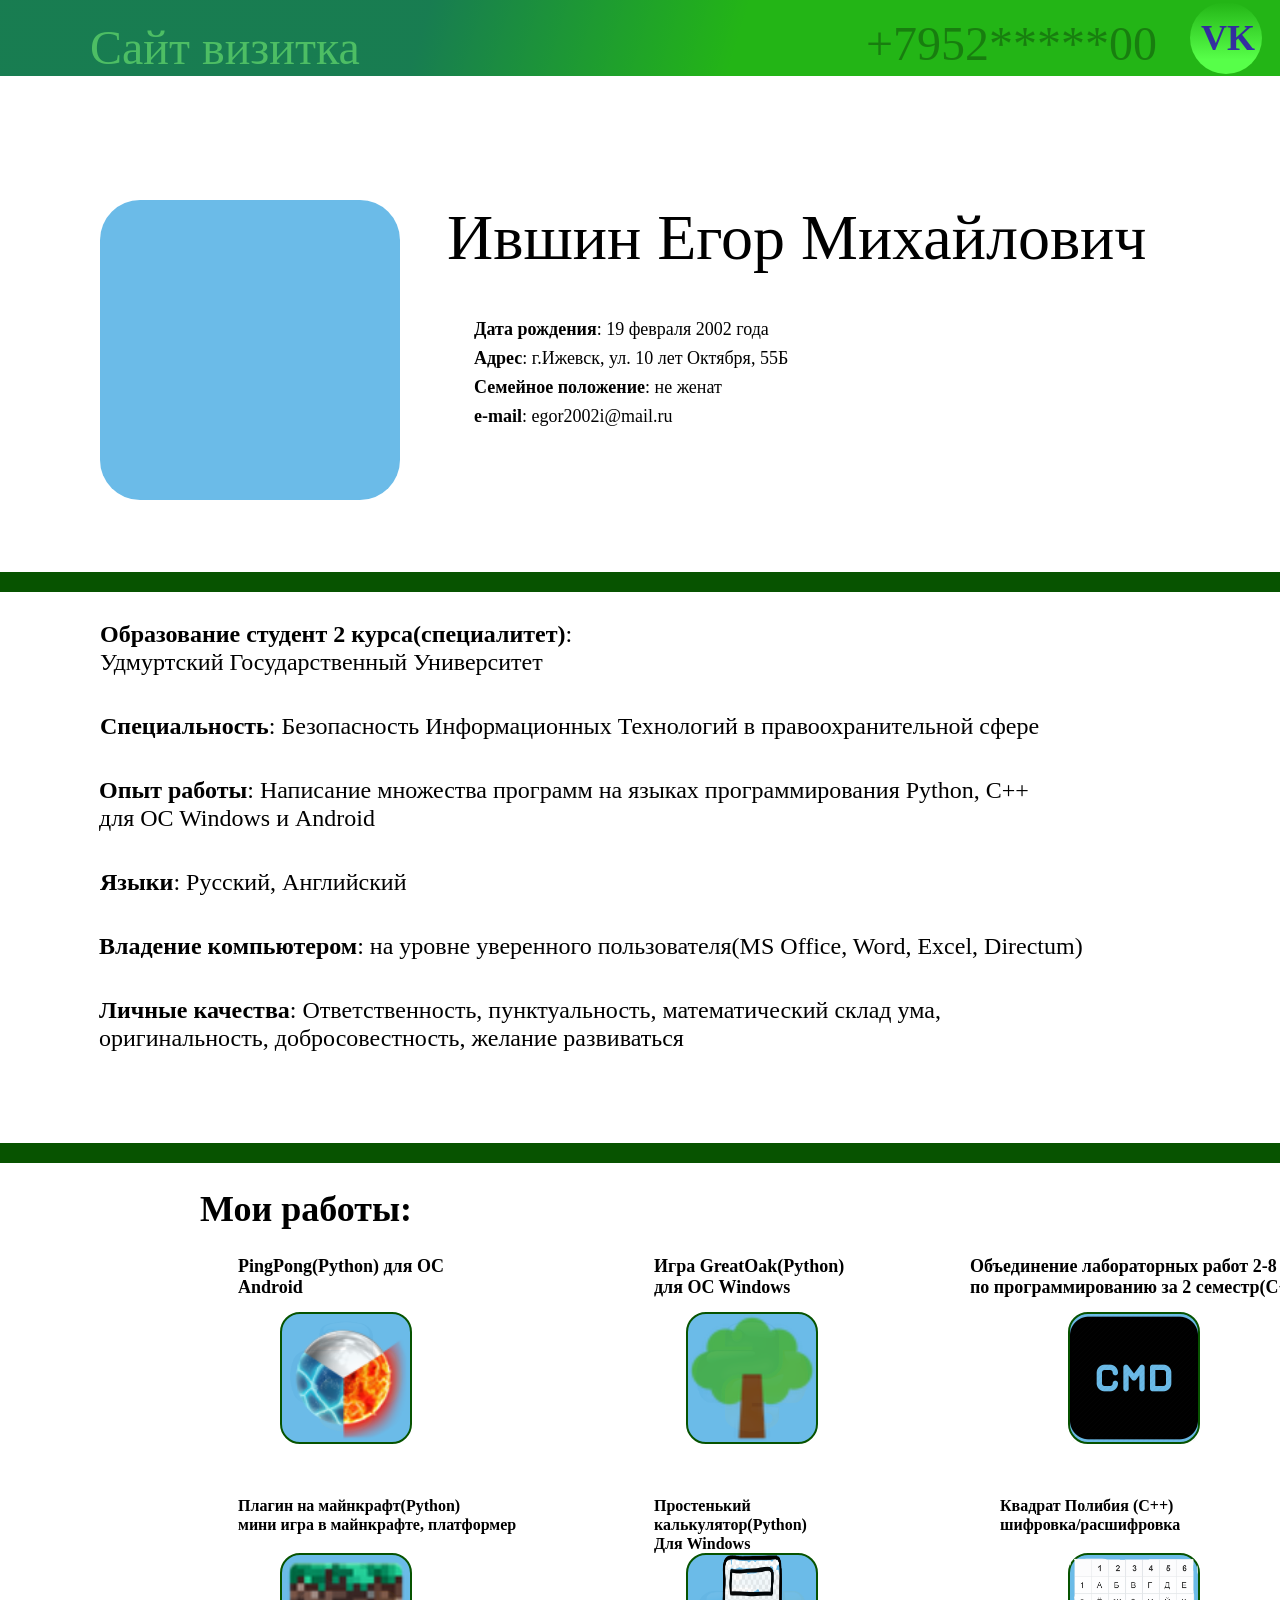
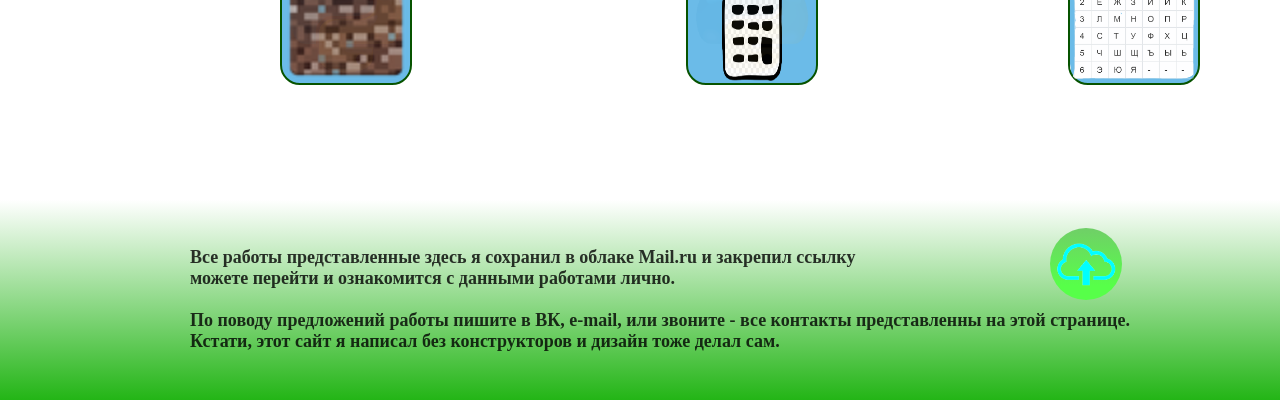
==== commit eca0b795: "Add files via upload" ====
--- a/Резюме Ившин Егор Михайлович.html
+++ b/Резюме Ившин Егор Михайлович.html
@@ -1,146 +1,146 @@
-<!DOCTYPE html>
-<hmtl>
-    <head>
-        <meta charset="UTF-8">
-        <title>Ившин Егор Михайлович</title>
-        <link href="Резюме стили.css" rel="stylesheet" type="text/css"/>
-    </head>
-    <body>
-        <div id = Шапка>
-            <div id = СайтВизитка>Сайт визитка</div>
-            <em id = НомерТелефона>+7952*****00</em>
-            <div id = VK>
-                <div id = ТекстВК>VK</div>
-            </div>
-        </div>
-        <div id = РабочаяЗона>
-            <div id = Фото></div>
-            <div id = ИЕМ>Ившин Егор Михайлович</div>
-            <div id = ЛичнаяИнфа>
-                <div id = ДР><strong>Дата рождения</strong>: 19 февраля 2002 года</div>
-                <div id = Адрес><strong>Адрес</strong>: г.Ижевск, ул. 10 лет Октября, 55Б</div>
-                <div id = СемейноеПоложение><strong>Семейное положение</strong>: не женат</div>
-                <div id = e-mail><strong>e-mail</strong>: egor2002i@mail.ru</div>
-            </div>
-            <div id = БлокДанных>
-                <div id = Образование><strong>Образование студент 2 курса(специалитет)</strong>:<br> 
-                    Удмуртский Государственный Университет</div>
-                <div id = Специальность><strong>Специальность</strong>: Безопасность Информационных Технологий в правоохранительной сфере</div>
-                <div id = ОпытРаботы><strong>Опыт работы</strong>: Написание множества программ на языках программирования Python, С++<br> 
-                    для OC Windows и Android</div>
-                <div id = Языки><strong>Языки</strong>: Русский, Английский</div>
-                <div id = ВладениеКомпьютером><strong>Владение компьютером</strong>: на уровне уверенного пользователя(MS Office, Word, Excel, Directum)</div>
-                <div id = ЛичныеКачества><strong>Личные качества</strong>: Ответственность, пунктуальность, математический склад ума,<br>
-                    оригинальность, добросовестность, желание развиваться</div>
-            </div>
-            <div id = БлокСкринов>
-                <div id = BlockHelper></div>
-                <div id = SlideShow1>
-                    <img id = Block1Screen1 class = Screens src="Screenshots/PingPong1.png"></img>
-                    <img id = Block1Screen2 class = Screens src="Screenshots/PingPong2.jpg"></img>
-                    <img id = Block1Screen3 class = Screens src="Screenshots/PingPong3.jpg"></img>
-                    <img id = Block1Screen4 class = Screens src="Screenshots/PingPong4.jpg"></img>
-                </div>
-                <div id = SlideShow2>
-                    <img id = Block2Screen1 class = Screens src="Screenshots/Oak1.png"></img>
-                    <img id = Block2Screen2 class = Screens src="Screenshots/Oak2.png"></img>
-                    <img id = Block2Screen3 class = Screens src="Screenshots/Oak3.png"></img>
-                    <img id = Block2Screen4 class = Screens src="Screenshots/Oak4.png"></img>
-                    <img id = Block2Screen5 class = Screens src="Screenshots/Oak5.png"></img>
-                    <img id = Block2Screen6 class = Screens src="Screenshots/Oak6.png"></img>
-                    <img id = Block2Screen7 class = Screens src="Screenshots/Oak7.png"></img>
-                    <img id = Block2Screen8 class = Screens src="Screenshots/Oak8.png"></img>
-                </div>
-                <div id = SlideShow3>
-                    <img id = Block3Screen1 class = Screens src="Screenshots/1C++.png"></img>
-                    <img id = Block3Screen2 class = Screens src="Screenshots/2C++.png"></img>
-                    <img id = Block3Screen3 class = Screens src="Screenshots/3C++.png"></img>
-                    <img id = Block3Screen4 class = Screens src="Screenshots/4C++.png"></img>
-                    <img id = Block3Screen5 class = Screens src="Screenshots/5C++.png"></img>
-                    <img id = Block3Screen6 class = Screens src="Screenshots/6C++.png"></img>
-                    <img id = Block3Screen7 class = Screens src="Screenshots/7C++.png"></img>
-                    <img id = Block3Screen8 class = Screens src="Screenshots/8C++.png"></img>
-                </div>
-                <div id = SlideShow4>
-                    <img id = Block4Screen1 class = Screens src="Screenshots/Minecraft1.png"></img>
-                    <img id = Block4Screen2 class = Screens src="Screenshots/Minecraft2.png"></img>
-                    <img id = Block4Screen3 class = Screens src="Screenshots/Minecraft3.png"></img>
-                    <img id = Block4Screen4 class = Screens src="Screenshots/Minecraft4.png"></img>
-                    <img id = Block4Screen5 class = Screens src="Screenshots/Minecraft5.png"></img>
-                    <img id = Block4Screen6 class = Screens src="Screenshots/Minecraft6.png"></img>
-                    <img id = Block4Screen7 class = Screens src="Screenshots/Minecraft7.png"></img>
-                    <img id = Block4Screen8 class = Screens src="Screenshots/Minecraft8.png"></img>
-                    <img id = Block4Screen9 class = Screens src="Screenshots/Minecraft9.png"></img>
-                    <img id = Block4Screen10 class = Screens src="Screenshots/Minecraft10.png"></img>
-                    <img id = Block4Screen11 class = Screens src="Screenshots/Minecraft11.png"></img>
-                    <img id = Block4Screen12 class = Screens src="Screenshots/Minecraft12.png"></img>
-                    <img id = Block4Screen13 class = Screens src="Screenshots/Minecraft13.png"></img>
-                </div>
-                <div id = SlideShow5>
-                    <img id = Block5Screen1 class = Screens src="Screenshots/Calc1.png"></img>
-                    <img id = Block5Screen2 class = Screens src="Screenshots/Calc2.png"></img>
-                    <img id = Block5Screen3 class = Screens src="Screenshots/Calc3.png"></img>
-                    <img id = Block5Screen4 class = Screens src="Screenshots/Calc4.png"></img>
-                </div>
-                <div id = SlideShow6>
-                    <img id = Block6Screen1 class = Screens src="Screenshots/Квадрат1.png"></img>
-                    <img id = Block6Screen2 class = Screens src="Screenshots/Квадрат2.png"></img>
-                    <img id = Block6Screen3 class = Screens src="Screenshots/Квадрат3.png"></img>
-                    <img id = Block6Screen4 class = Screens src="Screenshots/Квадрат4.png"></img>
-                </div>
-                <div id = Exit>X</div>
-                <img id = RightArrow src="strelka.png"></img>
-                <img id = LeftArrow src="strelka.png"></img>
-            </div>
-            <div id = МоиРаботы>Мои работы:</div>
-            <div id = PingPong>PingPong(Python) для OC Android</div>
-            <div id = IMG1>
-                <img id = PingPongICO class = ICO src="PingPong.png"></img>
-                <img id = Lang1 src="Python.png"></img>
-            </div>
-            <div id = GreatOak>Игра GreatOak(Python)<br>
-                для OC Windows</div>
-            <div id = IMG2>
-                <img id = OakICO class = ICO src="Oak.png"></img>
-                <img id = Lang2 src="Python.png"></img>
-            </div>
-            <div id = ОбъединениеЛаб>Объединение лабораторных работ 2-8<br> 
-                по программированию за 2 семестр(C++)</div>
-            <div id = IMG3>
-                <img id = CmdICO class = ICO src="CMD.jpg"></img>
-                <img id = Lang3 src="C++.png"></img>
-            </div>
-            <div id = MainCraft>Плагин на майнкрафт(Python)<br>
-                мини игра в майнкрафте, платформер</div>
-            <div id = IMG4>
-                <img id = MineICO class = ICO src="minecraft.png"></img>
-                <img id = Lang4 src="Python.png"></img>
-            </div>
-            <div id = Calculator>Простенький калькулятор(Python)<br>
-                Для Windows</div>
-            <div id = IMG5>
-                <img id = CalcICO class = ICO src="Калькулятор.png"></img>
-                <img id = Lang5 src="Python.png"></img>
-            </div>
-            <div id = Polybius>Квадрат Полибия (С++)<br>
-                шифровка/расшифровка</div>
-            <div id = IMG6>
-                <img id = PolibICO class = ICO src="КвадратПолибия.png"></img>
-                <img id = Lang6 src="C++.png"></img>
-            </div>
-        </div>
-        <div id = "Футер">
-            <div id = "ПоследнийКомментарий">
-                Все работы представленные здесь я сохранил в облаке Mail.ru и закрепил ссылку<br> 
-                можете перейти и ознакомится с данными работами лично.<br><br>
-                По поводу предложений работы пишите в ВК, e-mail, или звоните - все контакты представленны на этой странице.<br>
-                Кстати, этот сайт я написал без конструкторов и дизайн тоже делал сам.</div>
-            <div id = "Облако">
-                <img id = "ОблакоIMG" src="Облако.png"></img>
-            </div>
-        </div>
-        <div id = line1></div>
-        <div id = line2></div>
-        <script type="text/javascript" src="РезюмеJS.js"></script>
-    </body>
+<!DOCTYPE html>
+<hmtl>
+    <head>
+        <meta charset="UTF-8">
+        <title>Ившин Егор Михайлович</title>
+        <link href="Резюме стили.css" rel="stylesheet" type="text/css"/>
+    </head>
+    <body>
+        <div id = Шапка>
+            <div id = СайтВизитка>Сайт визитка</div>
+            <em id = НомерТелефона>+7952*****00</em>
+            <div id = VK>
+                <div id = ТекстВК>VK</div>
+            </div>
+        </div>
+        <div id = РабочаяЗона>
+            <div id = Фото></div>
+            <div id = ИЕМ>Ившин Егор Михайлович</div>
+            <div id = ЛичнаяИнфа>
+                <div id = ДР><strong>Дата рождения</strong>: 19 февраля 2002 года</div>
+                <div id = Адрес><strong>Адрес</strong>: г.Ижевск, ул. 10 лет Октября, 55Б</div>
+                <div id = СемейноеПоложение><strong>Семейное положение</strong>: не женат</div>
+                <div id = e-mail><strong>e-mail</strong>: egor2002i@mail.ru</div>
+            </div>
+            <div id = БлокДанных>
+                <div id = Образование><strong>Образование студент 2 курса(специалитет)</strong>:<br> 
+                    Удмуртский Государственный Университет</div>
+                <div id = Специальность><strong>Специальность</strong>: Безопасность Информационных Технологий в правоохранительной сфере</div>
+                <div id = ОпытРаботы><strong>Опыт работы</strong>: Написание множества программ на языках программирования Python, С++<br> 
+                    для OC Windows и Android</div>
+                <div id = Языки><strong>Языки</strong>: Русский, Английский</div>
+                <div id = ВладениеКомпьютером><strong>Владение компьютером</strong>: на уровне уверенного пользователя(MS Office, Word, Excel, Directum)</div>
+                <div id = ЛичныеКачества><strong>Личные качества</strong>: Ответственность, пунктуальность, математический склад ума,<br>
+                    оригинальность, добросовестность, желание развиваться</div>
+            </div>
+            </div>
+            <div id = МоиРаботы>Мои работы:</div>
+            <div id = PingPong>PingPong(Python) для OC Android</div>
+            <div id = IMG1>
+                <img id = PingPongICO class = ICO src="PingPong.png"></img>
+                <img id = Lang1 src="Python.png"></img>
+            </div>
+            <div id = GreatOak>Игра GreatOak(Python)<br>
+                для OC Windows</div>
+            <div id = IMG2>
+                <img id = OakICO class = ICO src="Oak.png"></img>
+                <img id = Lang2 src="Python.png"></img>
+            </div>
+            <div id = ОбъединениеЛаб>Объединение лабораторных работ 2-8<br> 
+                по программированию за 2 семестр(C++)</div>
+            <div id = IMG3>
+                <img id = CmdICO class = ICO src="CMD.jpg"></img>
+                <img id = Lang3 src="C++.png"></img>
+            </div>
+            <div id = MainCraft>Плагин на майнкрафт(Python)<br>
+                мини игра в майнкрафте, платформер</div>
+            <div id = IMG4>
+                <img id = MineICO class = ICO src="minecraft.png"></img>
+                <img id = Lang4 src="Python.png"></img>
+            </div>
+            <div id = Calculator>Простенький калькулятор(Python)<br>
+                Для Windows</div>
+            <div id = IMG5>
+                <img id = CalcICO class = ICO src="Калькулятор.png"></img>
+                <img id = Lang5 src="Python.png"></img>
+            </div>
+            <div id = Polybius>Квадрат Полибия (С++)<br>
+                шифровка/расшифровка</div>
+            <div id = IMG6>
+                <img id = PolibICO class = ICO src="КвадратПолибия.png"></img>
+                <img id = Lang6 src="C++.png"></img>
+            </div>
+        </div>
+        <div id = "Футер">
+            <div id = "ПоследнийКомментарий">
+                Все работы представленные здесь я сохранил в облаке Mail.ru и закрепил ссылку<br> 
+                можете перейти и ознакомится с данными работами лично.<br><br>
+                По поводу предложений работы пишите в ВК, e-mail, или звоните - все контакты представленны на этой странице.<br>
+                Кстати, этот сайт я написал без конструкторов и дизайн тоже делал сам.</div>
+            <div id = "Облако">
+                <img id = "ОблакоIMG" src="Облако.png"></img>
+            </div>
+        </div>
+        <div id = line1></div>
+        <div id = line2></div>
+        <div id = БлокСкринов>
+            <div id = BlockHelper></div>
+            <div id = SlideShow1>
+                <img id = Block1Screen1 class = Screens src="Screenshots/PingPong1.png"></img>
+                <img id = Block1Screen2 class = Screens src="Screenshots/PingPong2.jpg"></img>
+                <img id = Block1Screen3 class = Screens src="Screenshots/PingPong3.jpg"></img>
+                <img id = Block1Screen4 class = Screens src="Screenshots/PingPong4.jpg"></img>
+            </div>
+            <div id = SlideShow2>
+                <img id = Block2Screen1 class = Screens src="Screenshots/Oak1.png"></img>
+                <img id = Block2Screen2 class = Screens src="Screenshots/Oak2.png"></img>
+                <img id = Block2Screen3 class = Screens src="Screenshots/Oak3.png"></img>
+                <img id = Block2Screen4 class = Screens src="Screenshots/Oak4.png"></img>
+                <img id = Block2Screen5 class = Screens src="Screenshots/Oak5.png"></img>
+                <img id = Block2Screen6 class = Screens src="Screenshots/Oak6.png"></img>
+                <img id = Block2Screen7 class = Screens src="Screenshots/Oak7.png"></img>
+                <img id = Block2Screen8 class = Screens src="Screenshots/Oak8.png"></img>
+            </div>
+            <div id = SlideShow3>
+                <img id = Block3Screen1 class = Screens src="Screenshots/1C++.png"></img>
+                <img id = Block3Screen2 class = Screens src="Screenshots/2C++.png"></img>
+                <img id = Block3Screen3 class = Screens src="Screenshots/3C++.png"></img>
+                <img id = Block3Screen4 class = Screens src="Screenshots/4C++.png"></img>
+                <img id = Block3Screen5 class = Screens src="Screenshots/5C++.png"></img>
+                <img id = Block3Screen6 class = Screens src="Screenshots/6C++.png"></img>
+                <img id = Block3Screen7 class = Screens src="Screenshots/7C++.png"></img>
+                <img id = Block3Screen8 class = Screens src="Screenshots/8C++.png"></img>
+            </div>
+            <div id = SlideShow4>
+                <img id = Block4Screen1 class = Screens src="Screenshots/Minecraft1.png"></img>
+                <img id = Block4Screen2 class = Screens src="Screenshots/Minecraft2.png"></img>
+                <img id = Block4Screen3 class = Screens src="Screenshots/Minecraft3.png"></img>
+                <img id = Block4Screen4 class = Screens src="Screenshots/Minecraft4.png"></img>
+                <img id = Block4Screen5 class = Screens src="Screenshots/Minecraft5.png"></img>
+                <img id = Block4Screen6 class = Screens src="Screenshots/Minecraft6.png"></img>
+                <img id = Block4Screen7 class = Screens src="Screenshots/Minecraft7.png"></img>
+                <img id = Block4Screen8 class = Screens src="Screenshots/Minecraft8.png"></img>
+                <img id = Block4Screen9 class = Screens src="Screenshots/Minecraft9.png"></img>
+                <img id = Block4Screen10 class = Screens src="Screenshots/Minecraft10.png"></img>
+                <img id = Block4Screen11 class = Screens src="Screenshots/Minecraft11.png"></img>
+                <img id = Block4Screen12 class = Screens src="Screenshots/Minecraft12.png"></img>
+                <img id = Block4Screen13 class = Screens src="Screenshots/Minecraft13.png"></img>
+            </div>
+            <div id = SlideShow5>
+                <img id = Block5Screen1 class = Screens src="Screenshots/Calc1.png"></img>
+                <img id = Block5Screen2 class = Screens src="Screenshots/Calc2.png"></img>
+                <img id = Block5Screen3 class = Screens src="Screenshots/Calc3.png"></img>
+                <img id = Block5Screen4 class = Screens src="Screenshots/Calc4.png"></img>
+            </div>
+            <div id = SlideShow6>
+                <img id = Block6Screen1 class = Screens src="Screenshots/Квадрат1.png"></img>
+                <img id = Block6Screen2 class = Screens src="Screenshots/Квадрат2.png"></img>
+                <img id = Block6Screen3 class = Screens src="Screenshots/Квадрат3.png"></img>
+                <img id = Block6Screen4 class = Screens src="Screenshots/Квадрат4.png"></img>
+            </div>
+            <div id = Exit>X</div>
+            <img id = RightArrow src="strelka.png"></img>
+            <img id = LeftArrow src="strelka.png"></img>
+        <script type="text/javascript" src="РезюмеJS.js"></script>
+    </body>
 </hmtl>
